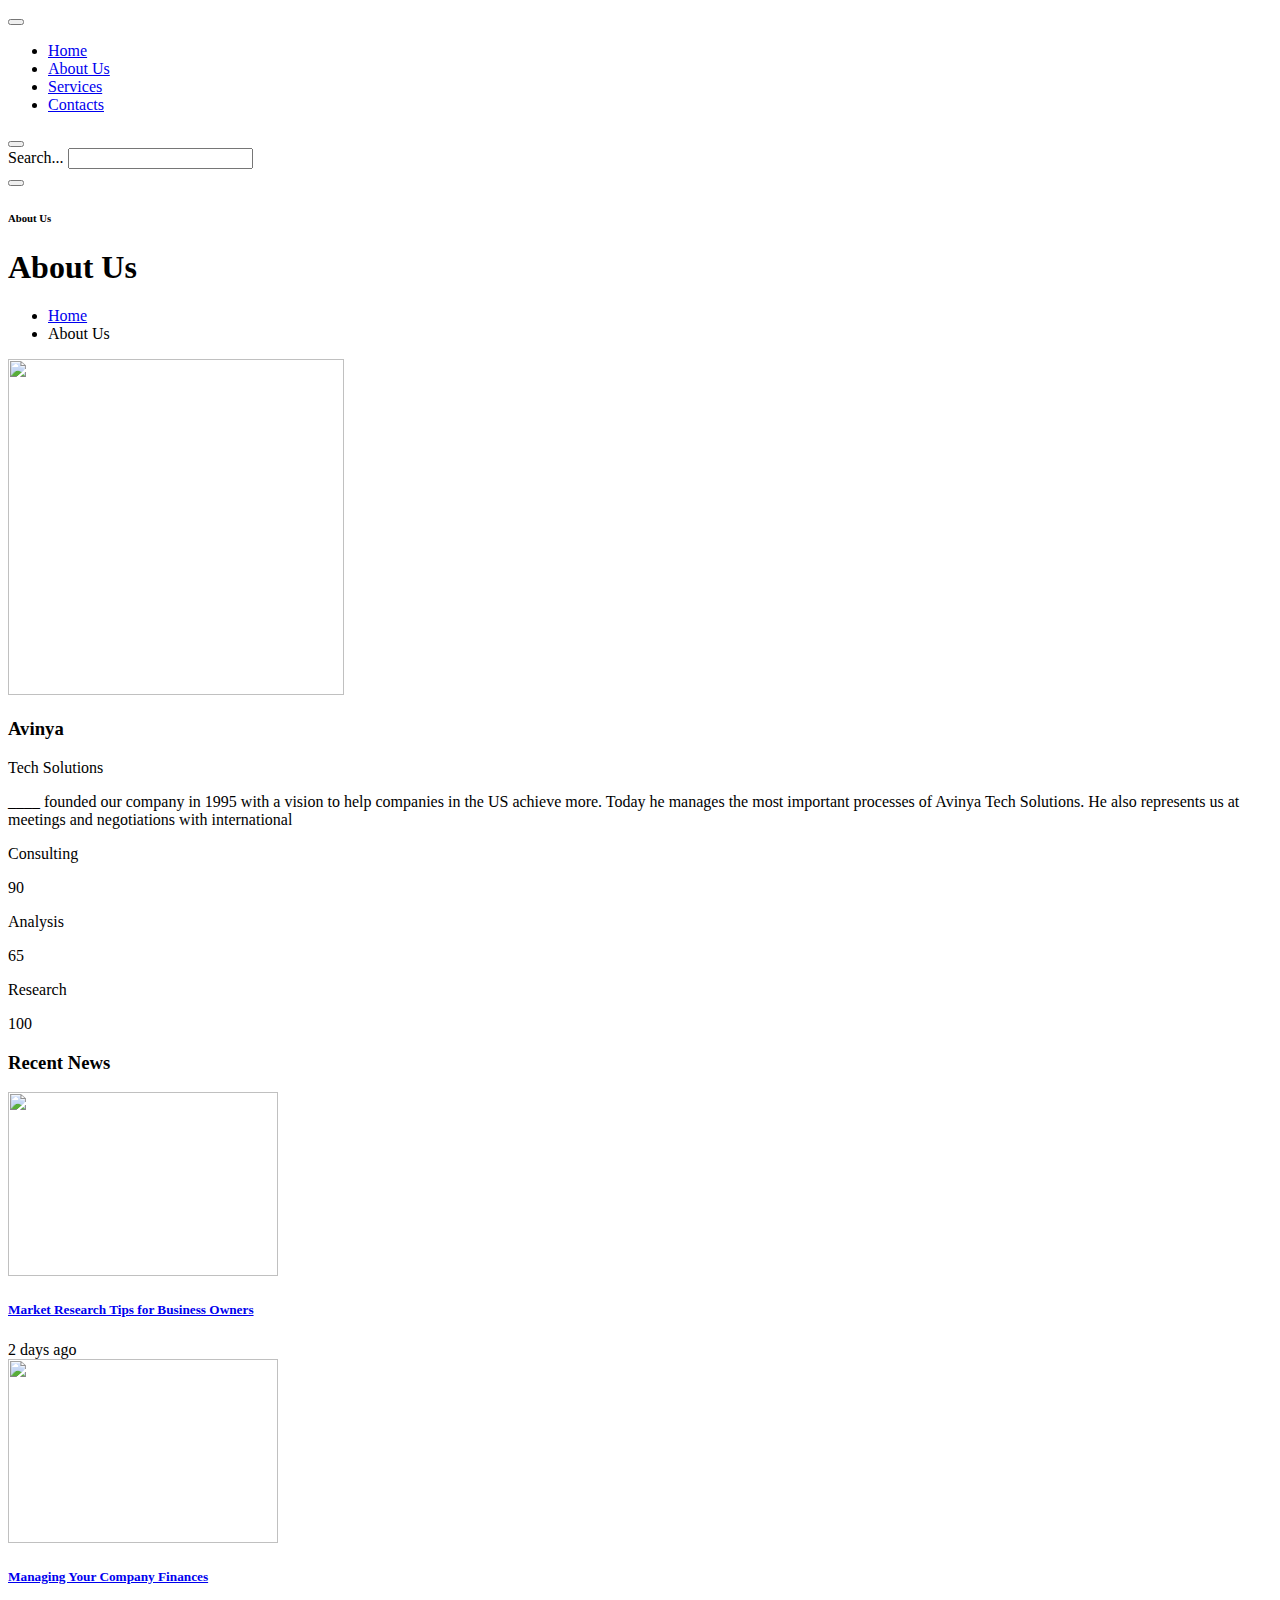
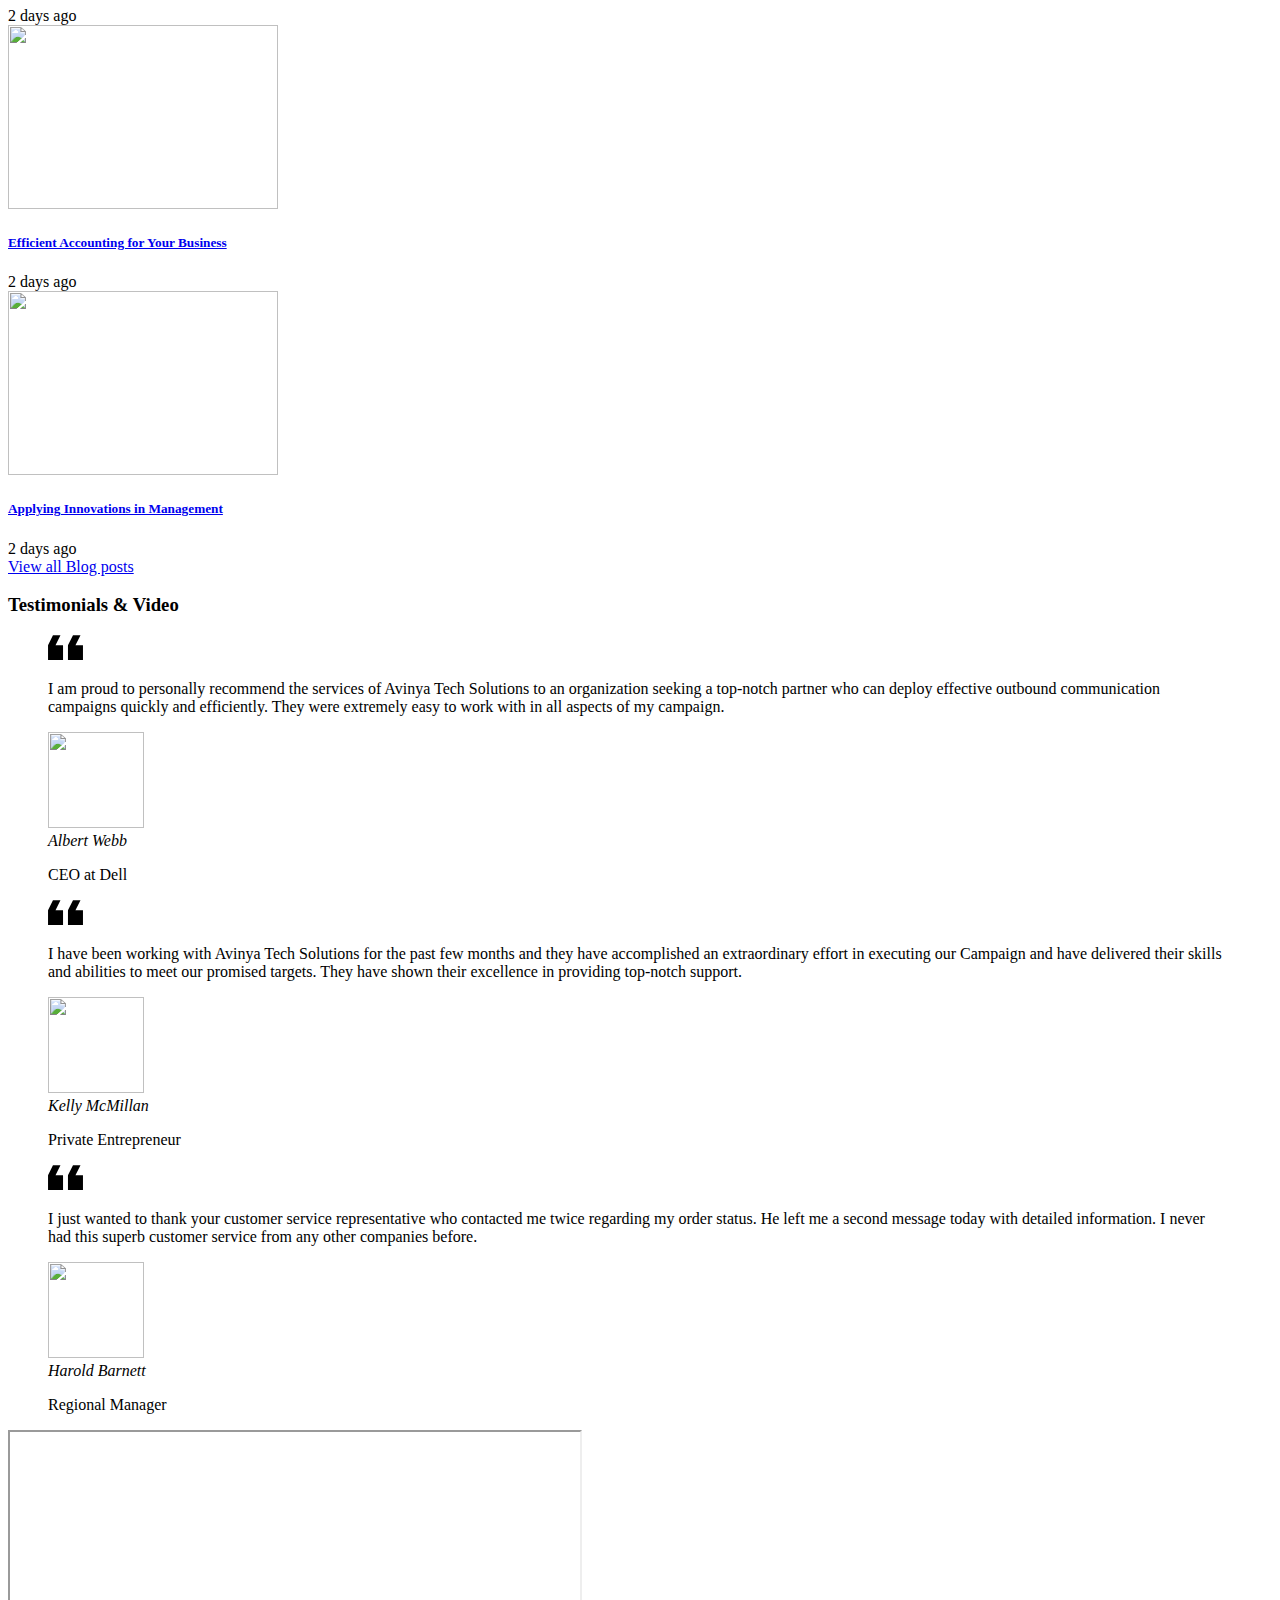
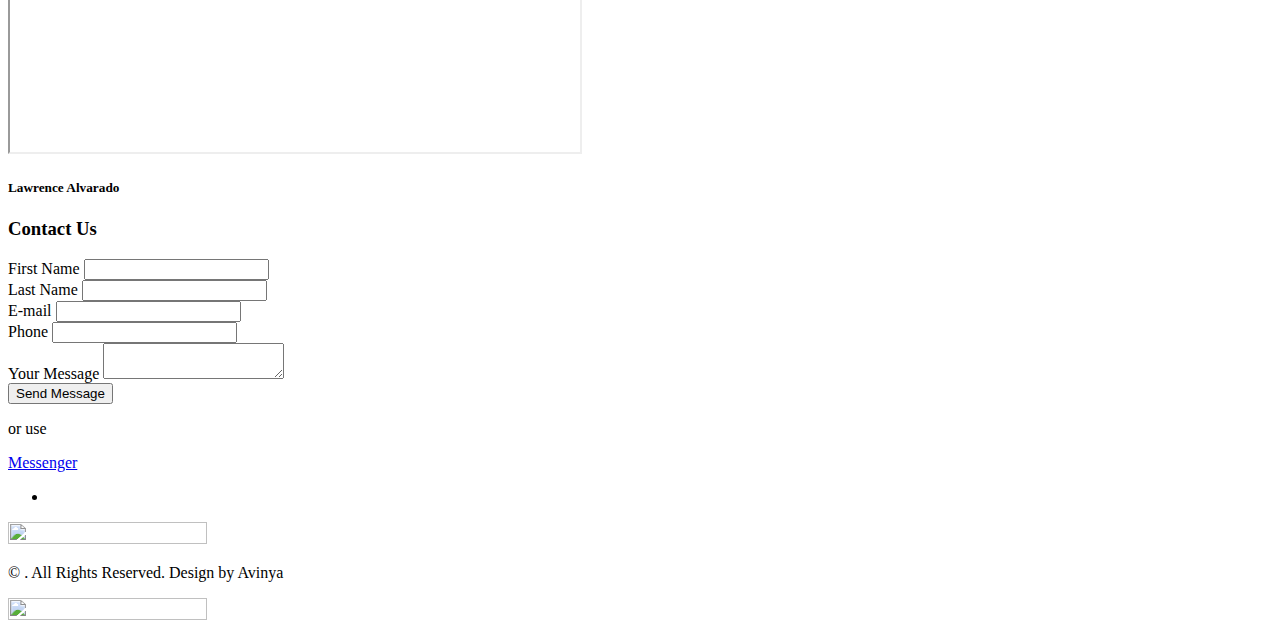
==== about-us.html @ 5384fe63 "Add files via upload" ====
<!DOCTYPE html>
<html class="wide wow-animation" lang="en">
  <head>
    <title>About Us</title>
    <meta name="format-detection" content="telephone=no">
    <meta name="viewport" content="width=device-width height=device-height initial-scale=1.0 maximum-scale=1.0 user-scalable=0">
    <meta http-equiv="X-UA-Compatible" content="IE=edge">
    <meta charset="utf-8">
    <link rel="icon" href="images/favicon.ico" type="image/x-icon">
    <!-- Stylesheets-->
    <link rel="stylesheet" type="text/css" href="//fonts.googleapis.com/css?family=Roboto+Mono:300,400,500,700">
    <link rel="stylesheet" href="css/bootstrap.css">
    <link rel="stylesheet" href="css/fonts.css">
    <link rel="stylesheet" href="css/style.css">
    <!--[if lt IE 10]>
    <div style="background: #212121; padding: 10px 0; box-shadow: 3px 3px 5px 0 rgba(0,0,0,.3); clear: both; text-align:center; position: relative; z-index:1;"><a href="http://windows.microsoft.com/en-US/internet-explorer/"><img src="images/ie8-panel/warning_bar_0000_us.jpg" border="0" height="42" width="820" alt="You are using an outdated browser. For a faster, safer browsing experience, upgrade for free today."></a></div>
    <script src="js/html5shiv.min.js"></script>
    <![endif]-->
  </head>
  <body>
    <div class="page">
     
      <header class="section page-header">
        <!-- RD Navbar-->
        <div class="rd-navbar-wrap">
          <nav class="rd-navbar rd-navbar-minimal" data-layout="rd-navbar-fixed" data-sm-layout="rd-navbar-fixed" data-md-layout="rd-navbar-fixed" data-md-device-layout="rd-navbar-fixed" data-lg-layout="rd-navbar-static" data-lg-device-layout="rd-navbar-fixed" data-xl-layout="rd-navbar-static" data-xl-device-layout="rd-navbar-static" data-xxl-layout="rd-navbar-static" data-xxl-device-layout="rd-navbar-static" data-lg-stick-up-offset="46px" data-xl-stick-up-offset="46px" data-xxl-stick-up-offset="46px" data-lg-stick-up="true" data-xl-stick-up="true" data-xxl-stick-up="true">
            <div class="rd-navbar-main-outer">
              <div class="rd-navbar-main">
                <!-- RD Navbar Panel-->
                <div class="rd-navbar-panel">
                  <!-- RD Navbar Toggle-->
                  <button class="rd-navbar-toggle" data-rd-navbar-toggle="#rd-navbar-nav-wrap-1"><span></span></button>
                  <!-- RD Navbar Brand--><a class="rd-navbar-brand" href="index.html"><img src="images/logo-default-398x45.png" alt="" width="150" height="01"/></a>
                </div>
                <div class="rd-navbar-main-element">
                  <div class="rd-navbar-nav-wrap" id="rd-navbar-nav-wrap-1">
                    <!-- RD Navbar Nav-->
                    <ul class="rd-navbar-nav">
                      <li class="rd-nav-item"><a class="rd-nav-link" href="index.html">Home</a>
                      </li>
                      <li class="rd-nav-item active"><a class="rd-nav-link" href="about-us.html">About Us</a>
                      </li>
                      <li class="rd-nav-item"><a class="rd-nav-link" href="services.html">Services</a>
                      </li>
                      <li class="rd-nav-item"><a class="rd-nav-link" href="contacts.html">Contacts</a>
                      </li>
                    </ul>
                  </div>
                  <!-- RD Navbar Search-->
                  <div class="rd-navbar-search" id="rd-navbar-search-1">
                    <button class="rd-navbar-search-toggle rd-navbar-fixed-element-2" data-rd-navbar-toggle="#rd-navbar-search-1"><span></span></button>
                    <form class="rd-search" action="#" data-search-live="rd-search-results-live-1" method="GET">
                      <div class="form-wrap">
                        <label class="form-label" for="rd-navbar-search-form-input-1">Search...</label>
                        <input class="form-input rd-navbar-search-form-input" id="rd-navbar-search-form-input-1" type="text" name="s" autocomplete="off">
                        <div class="rd-search-results-live" id="rd-search-results-live-1"></div>
                      </div>
                      <button class="rd-search-form-submit fa-search" type="submit"></button>
                    </form>
                  </div>
                </div>
              </div>
            </div>
          </nav>
        </div>
      </header>
      <!-- Breadcrumbs -->
      <section class="breadcrumbs-custom bg-image context-dark" style="background-image: url(images/breadcrumbs-image-1.jpg);">
        <div class="breadcrumbs-custom-inner">
          <div class="container breadcrumbs-custom-container">
            <div class="breadcrumbs-custom-main">
              <h6 class="breadcrumbs-custom-subtitle title-decorated">About Us</h6>
              <h1 class="breadcrumbs-custom-title">About Us</h1>
            </div>
            <ul class="breadcrumbs-custom-path">
              <li><a href="index.html">Home</a></li>
              <li class="active">About Us</li>
            </ul>
          </div>
        </div>
      </section>
      <section class="section section-md">
        <div class="container">
          <!-- Profile Modern-->
          <article class="profile-modern">
            <div class="profile-modern-figure"><img class="profile-modern-image" src="images/team-1-336x336.jpg" alt="" width="336" height="336"/><a class="profile-modern-button" href="#"><span class="icon mdi mdi-facebook-messenger"></span><span class="icon mdi mdi-facebook-messenger"></span></a>
            </div>
            <div class="profile-modern-main">
              <div class="profile-modern-header">
                <div class="profile-modern-header-item">
                  <h3>Avinya</h3>
                  <p>Tech Solutions</p>
                </div>
                <div class="profile-modern-item">
                  <div class="group group-xs group-middle"><a class="icon icon-sm icon-creative mdi mdi-facebook" href="#"></a><a class="icon icon-sm icon-creative mdi mdi-twitter" href="#"></a><a class="icon icon-sm icon-creative mdi mdi-instagram" href="#"></a><a class="icon icon-sm icon-creative mdi mdi-google" href="#"></a><a class="icon icon-sm icon-creative mdi mdi-linkedin" href="#"></a></div>
                </div>
              </div>
              <div class="row row-30">
                <div class="col-lg-6">
                  <p>____ founded our company in 1995 with a vision to help companies in the US achieve more. Today he manages the most important processes of Avinya Tech Solutions. He also represents us at meetings and negotiations with international</p>
                </div>
                <div class="col-lg-6">
                        <!-- Linear progress bar-->
                        <article class="progress-linear">
                          <div class="progress-header">
                            <p>Consulting</p><span class="progress-value">90</span>
                          </div>
                          <div class="progress-bar-linear-wrap">
                            <div class="progress-bar-linear"></div>
                          </div>
                        </article>
                        <!-- Linear progress bar-->
                        <article class="progress-linear">
                          <div class="progress-header">
                            <p>Analysis</p><span class="progress-value">65</span>
                          </div>
                          <div class="progress-bar-linear-wrap">
                            <div class="progress-bar-linear"></div>
                          </div>
                        </article>
                        <!-- Linear progress bar-->
                        <article class="progress-linear">
                          <div class="progress-header">
                            <p>Research</p><span class="progress-value">100</span>
                          </div>
                          <div class="progress-bar-linear-wrap">
                            <div class="progress-bar-linear"></div>
                          </div>
                        </article>
                </div>
              </div>
            </div>
          </article>
        </div>
      </section>
      
      <!-- Blog Posts-->
      <section class="section section-lg text-center">
        <div class="container">
          <h3>Recent News</h3>
          <div class="row row-30">
            <div class="col-sm-6 col-md-4 col-lg-3 wow-outer">
              <!-- Post Tiny-->
              <article class="post-tiny wow fadeSlideInDown"><a class="post-tiny-media" href="#"><img src="images/blog-layouts-1-270x184.jpg" alt="" width="270" height="184"/></a>
                <h5 class="post-tiny-title"><a href="#">Market Research Tips for Business Owners</a></h5>
                <time class="post-tiny-time" datetime="2017">2 days ago</time>
              </article>
            </div>
            <div class="col-sm-6 col-md-4 col-lg-3 wow-outer">
              <!-- Post Tiny-->
              <article class="post-tiny wow fadeSlideInDown" data-wow-delay=".05s"><a class="post-tiny-media" href="#"><img src="images/blog-layouts-2-270x184.jpg" alt="" width="270" height="184"/></a>
                <h5 class="post-tiny-title"><a href="#">Managing Your Company Finances</a></h5>
                <time class="post-tiny-time" datetime="2017">2 days ago</time>
              </article>
            </div>
            <div class="col-sm-6 col-md-4 col-lg-3 wow-outer">
              <!-- Post Tiny-->
              <article class="post-tiny wow fadeSlideInDown" data-wow-delay=".1s"><a class="post-tiny-media" href="#"><img src="images/blog-layouts-3-270x184.jpg" alt="" width="270" height="184"/></a>
                <h5 class="post-tiny-title"><a href="#">Efficient Accounting for Your Business</a></h5>
                <time class="post-tiny-time" datetime="2017">2 days ago</time>
              </article>
            </div>
            <div class="col-sm-6 col-md-4 col-lg-3 wow-outer">
              <!-- Post Tiny-->
              <article class="post-tiny wow fadeSlideInDown" data-wow-delay=".15s"><a class="post-tiny-media" href="#"><img src="images/blog-layouts-4-270x184.jpg" alt="" width="270" height="184"/></a>
                <h5 class="post-tiny-title"><a href="#">Applying Innovations in Management</a></h5>
                <time class="post-tiny-time" datetime="2017">2 days ago</time>
              </article>
            </div>
          </div><a class="button button-primary-outline button-winona" href="#">View all Blog posts</a>
        </div>
      </section>
      <section class="section section-lg bg-gray-100">
        <div class="container">
          <h3 class="wow-outer text-center"><span class="wow slideInUp">Testimonials & Video</span></h3>
          <div class="row row-50 justify-content-center justify-content-lg-between">
            <div class="col-md-10 col-lg-5 wow-outer">
              <div class="owl-carousel wow slideInLeft" data-items="1" data-dots="true" data-nav="false" data-loop="true" data-margin="30" data-stage-padding="0" data-mouse-drag="false">
                <blockquote class="quote-modern">
                  <svg class="quote-modern-mark" x="0px" y="0px" width="35px" height="25px" viewbox="0 0 35 25">
                    <path d="M27.461,10.206h7.5v15h-15v-15L25,0.127h7.5L27.461,10.206z M7.539,10.206h7.5v15h-15v-15L4.961,0.127h7.5                L7.539,10.206z"></path>
                  </svg>
                  <div class="quote-modern-text">
                    <p>I am proud to personally recommend the services of Avinya Tech Solutions to an organization seeking a top-notch partner who can deploy effective outbound communication campaigns quickly and efficiently. They were extremely easy to work with in all aspects of my campaign.</p>
                  </div>
                  <div class="quote-modern-meta">
                    <div class="quote-modern-avatar"><img src="images/testimonials-person-3-96x96.jpg" alt="" width="96" height="96"/>
                    </div>
                    <div class="quote-modern-info">
                      <cite class="quote-modern-cite">Albert Webb</cite>
                      <p class="quote-modern-caption">CEO at Dell</p>
                    </div>
                  </div>
                </blockquote>
                <blockquote class="quote-modern">
                  <svg class="quote-modern-mark" x="0px" y="0px" width="35px" height="25px" viewbox="0 0 35 25">
                    <path d="M27.461,10.206h7.5v15h-15v-15L25,0.127h7.5L27.461,10.206z M7.539,10.206h7.5v15h-15v-15L4.961,0.127h7.5                L7.539,10.206z"></path>
                  </svg>
                  <div class="quote-modern-text">
                    <p>I have been working with Avinya Tech Solutions for the past few months and they have accomplished an extraordinary effort in executing our Campaign and have delivered their skills and abilities to meet our promised targets. They have shown their excellence in providing top-notch support.</p>
                  </div>
                  <div class="quote-modern-meta">
                    <div class="quote-modern-avatar"><img src="images/testimonials-person-1-96x96.jpg" alt="" width="96" height="96"/>
                    </div>
                    <div class="quote-modern-info">
                      <cite class="quote-modern-cite">Kelly McMillan</cite>
                      <p class="quote-modern-caption">Private Entrepreneur</p>
                    </div>
                  </div>
                </blockquote>
                <blockquote class="quote-modern">
                  <svg class="quote-modern-mark" x="0px" y="0px" width="35px" height="25px" viewbox="0 0 35 25">
                    <path d="M27.461,10.206h7.5v15h-15v-15L25,0.127h7.5L27.461,10.206z M7.539,10.206h7.5v15h-15v-15L4.961,0.127h7.5                L7.539,10.206z"></path>
                  </svg>
                  <div class="quote-modern-text">
                    <p>I just wanted to thank your customer service representative who contacted me twice regarding my order status. He left me a second message today with detailed information. I never had this superb customer service from any other companies before.</p>
                  </div>
                  <div class="quote-modern-meta">
                    <div class="quote-modern-avatar"><img src="images/testimonials-person-2-96x96.jpg" alt="" width="96" height="96"/>
                    </div>
                    <div class="quote-modern-info">
                      <cite class="quote-modern-cite">Harold Barnett</cite>
                      <p class="quote-modern-caption">Regional Manager</p>
                    </div>
                  </div>
                </blockquote>
              </div>
            </div>
            <div class="col-md-10 col-lg-6 wow-outer">
              <div class="thumbnail-video-1 bg-gray-700 wow slideInLeft">
                <div class="embed-responsive embed-responsive-16by9">
                  <iframe width="570" height="320" src="//www.youtube.com/embed/QZzbm-FrkGk" allowfullscreen=""></iframe>
                </div>
                <div class="thumbnail-video__overlay video-overlay" style="background-image: url(images/video-preview-1-570x320.jpg)">
                  <div class="button-video"></div>
                  <h5>Lawrence Alvarado</h5>
                </div>
              </div>
            </div>
          </div>
        </div>
      </section>
      <!-- Map & contacts-->
      <section class="section bg-gray-100">
        <div class="range justify-content-xl-between">
          <div class="cell-xl-6 align-self-center container">
            <div class="row">
              <div class="col-lg-9 cell-inner">
                <div class="section-lg">
                  <h3 class="wow-outer"><span class="wow slideInDown">Contact Us</span></h3>
                  <!-- RD Mailform-->
                  <form class="rd-form rd-mailform" data-form-output="form-output-global" data-form-type="contact" method="post" action="bat/rd-mailform.php">
                    <div class="row row-10">
                      <div class="col-md-6 wow-outer">
                        <div class="form-wrap wow fadeSlideInUp">
                          <label class="form-label-outside" for="contact-first-name">First Name</label>
                          <input class="form-input" id="contact-first-name" type="text" name="name" data-constraints="@Required">
                        </div>
                      </div>
                      <div class="col-md-6 wow-outer">
                        <div class="form-wrap wow fadeSlideInUp">
                          <label class="form-label-outside" for="contact-last-name">Last Name</label>
                          <input class="form-input" id="contact-last-name" type="text" name="name" data-constraints="@Required">
                        </div>
                      </div>
                      <div class="col-md-6 wow-outer">
                        <div class="form-wrap wow fadeSlideInUp">
                          <label class="form-label-outside" for="contact-email">E-mail</label>
                          <input class="form-input" id="contact-email" type="email" name="email" data-constraints="@Email @Required">
                        </div>
                      </div>
                      <div class="col-md-6 wow-outer">
                        <div class="form-wrap wow fadeSlideInUp">
                          <label class="form-label-outside" for="contact-phone">Phone</label>
                          <input class="form-input" id="contact-phone" type="text" name="phone" data-constraints="@PhoneNumber">
                        </div>
                      </div>
                      <div class="col-12 wow-outer">
                        <div class="form-wrap wow fadeSlideInUp">
                          <label class="form-label-outside" for="contact-message">Your Message</label>
                          <textarea class="form-input" id="contact-message" name="message" data-constraints="@Required"></textarea>
                        </div>
                      </div>
                    </div>
                    <div class="group group-middle">
                      <div class="wow-outer"> 
                        <button class="button button-primary button-winona wow slideInRight" type="submit">Send Message</button>
                      </div>
                      <p>or use</p>
                      <div class="wow-outer"><a class="button button-primary-outline button-icon button-icon-left button-winona wow slideInLeft" href="#"><span class="icon text-primary mdi mdi-facebook-messenger"></span>Messenger</a></div>
                    </div>
                  </form>
                </div>
              </div>
            </div>
          </div>
          <div class="cell-xl-5 height-fill wow fadeIn">
            <div class="google-map-container google-map-align" data-center="9870 St Vincent Place, Glasgow, DC 45 Fr 45." data-zoom="5" data-icon="images/gmap_marker.png" data-icon-active="images/gmap_marker_active.png" data-styles="[{&quot;featureType&quot;:&quot;water&quot;,&quot;elementType&quot;:&quot;geometry&quot;,&quot;stylers&quot;:[{&quot;color&quot;:&quot;#e9e9e9&quot;},{&quot;lightness&quot;:17}]},{&quot;featureType&quot;:&quot;landscape&quot;,&quot;elementType&quot;:&quot;geometry&quot;,&quot;stylers&quot;:[{&quot;color&quot;:&quot;#f5f5f5&quot;},{&quot;lightness&quot;:20}]},{&quot;featureType&quot;:&quot;road.highway&quot;,&quot;elementType&quot;:&quot;geometry.fill&quot;,&quot;stylers&quot;:[{&quot;color&quot;:&quot;#ffffff&quot;},{&quot;lightness&quot;:17}]},{&quot;featureType&quot;:&quot;road.highway&quot;,&quot;elementType&quot;:&quot;geometry.stroke&quot;,&quot;stylers&quot;:[{&quot;color&quot;:&quot;#ffffff&quot;},{&quot;lightness&quot;:29},{&quot;weight&quot;:0.2}]},{&quot;featureType&quot;:&quot;road.arterial&quot;,&quot;elementType&quot;:&quot;geometry&quot;,&quot;stylers&quot;:[{&quot;color&quot;:&quot;#ffffff&quot;},{&quot;lightness&quot;:18}]},{&quot;featureType&quot;:&quot;road.local&quot;,&quot;elementType&quot;:&quot;geometry&quot;,&quot;stylers&quot;:[{&quot;color&quot;:&quot;#ffffff&quot;},{&quot;lightness&quot;:16}]},{&quot;featureType&quot;:&quot;poi&quot;,&quot;elementType&quot;:&quot;geometry&quot;,&quot;stylers&quot;:[{&quot;color&quot;:&quot;#f5f5f5&quot;},{&quot;lightness&quot;:21}]},{&quot;featureType&quot;:&quot;poi.park&quot;,&quot;elementType&quot;:&quot;geometry&quot;,&quot;stylers&quot;:[{&quot;color&quot;:&quot;#dedede&quot;},{&quot;lightness&quot;:21}]},{&quot;elementType&quot;:&quot;labels.text.stroke&quot;,&quot;stylers&quot;:[{&quot;visibility&quot;:&quot;on&quot;},{&quot;color&quot;:&quot;#ffffff&quot;},{&quot;lightness&quot;:16}]},{&quot;elementType&quot;:&quot;labels.text.fill&quot;,&quot;stylers&quot;:[{&quot;saturation&quot;:36},{&quot;color&quot;:&quot;#333333&quot;},{&quot;lightness&quot;:40}]},{&quot;elementType&quot;:&quot;labels.icon&quot;,&quot;stylers&quot;:[{&quot;visibility&quot;:&quot;off&quot;}]},{&quot;featureType&quot;:&quot;transit&quot;,&quot;elementType&quot;:&quot;geometry&quot;,&quot;stylers&quot;:[{&quot;color&quot;:&quot;#f2f2f2&quot;},{&quot;lightness&quot;:19}]},{&quot;featureType&quot;:&quot;administrative&quot;,&quot;elementType&quot;:&quot;geometry.fill&quot;,&quot;stylers&quot;:[{&quot;color&quot;:&quot;#fefefe&quot;},{&quot;lightness&quot;:20}]},{&quot;featureType&quot;:&quot;administrative&quot;,&quot;elementType&quot;:&quot;geometry.stroke&quot;,&quot;stylers&quot;:[{&quot;color&quot;:&quot;#fefefe&quot;},{&quot;lightness&quot;:17},{&quot;weight&quot;:1.2}]}]">
              <div class="google-map"></div>
              <ul class="google-map-markers">
                <li data-location="9870 St Vincent Place, Glasgow, DC 45 Fr 45." data-description="9870 St Vincent Place, Glasgow"></li>
              </ul>
            </div>
          </div>
        </div>
      </section>
      
      <footer class="section footer-minimal bg-primary-darken">
        <div class="container"> 
          <div class="footer-minimal-inner"><a class="brand" href="index.html"><img src="images/avinya_logo_thin1.jpeg" alt="" width="199" height="22"/></a>
            <!-- Rights-->
            <p class="rights"><span>&copy;&nbsp;</span><span class="copyright-year"></span>. All Rights Reserved. Design by Avinya</p>
          </div>
        </div>
      </footer>
    </div>
    <div class="preloader"> 
      <div class="preloader-logo"><img src="images/logo-default-398x45.png" alt="" width="199" height="22"/>
      </div>
      <div class="preloader-body">
        <div id="loadingProgressG">
          <div class="loadingProgressG" id="loadingProgressG_1"></div>
        </div>
      </div>
    </div>
    <!-- Global Mailform Output-->
    <div class="snackbars" id="form-output-global"></div>
    <!-- Javascript-->
    <script src="js/core.min.js"></script>
    <script src="js/script.js"></script>
  </body>
</html>
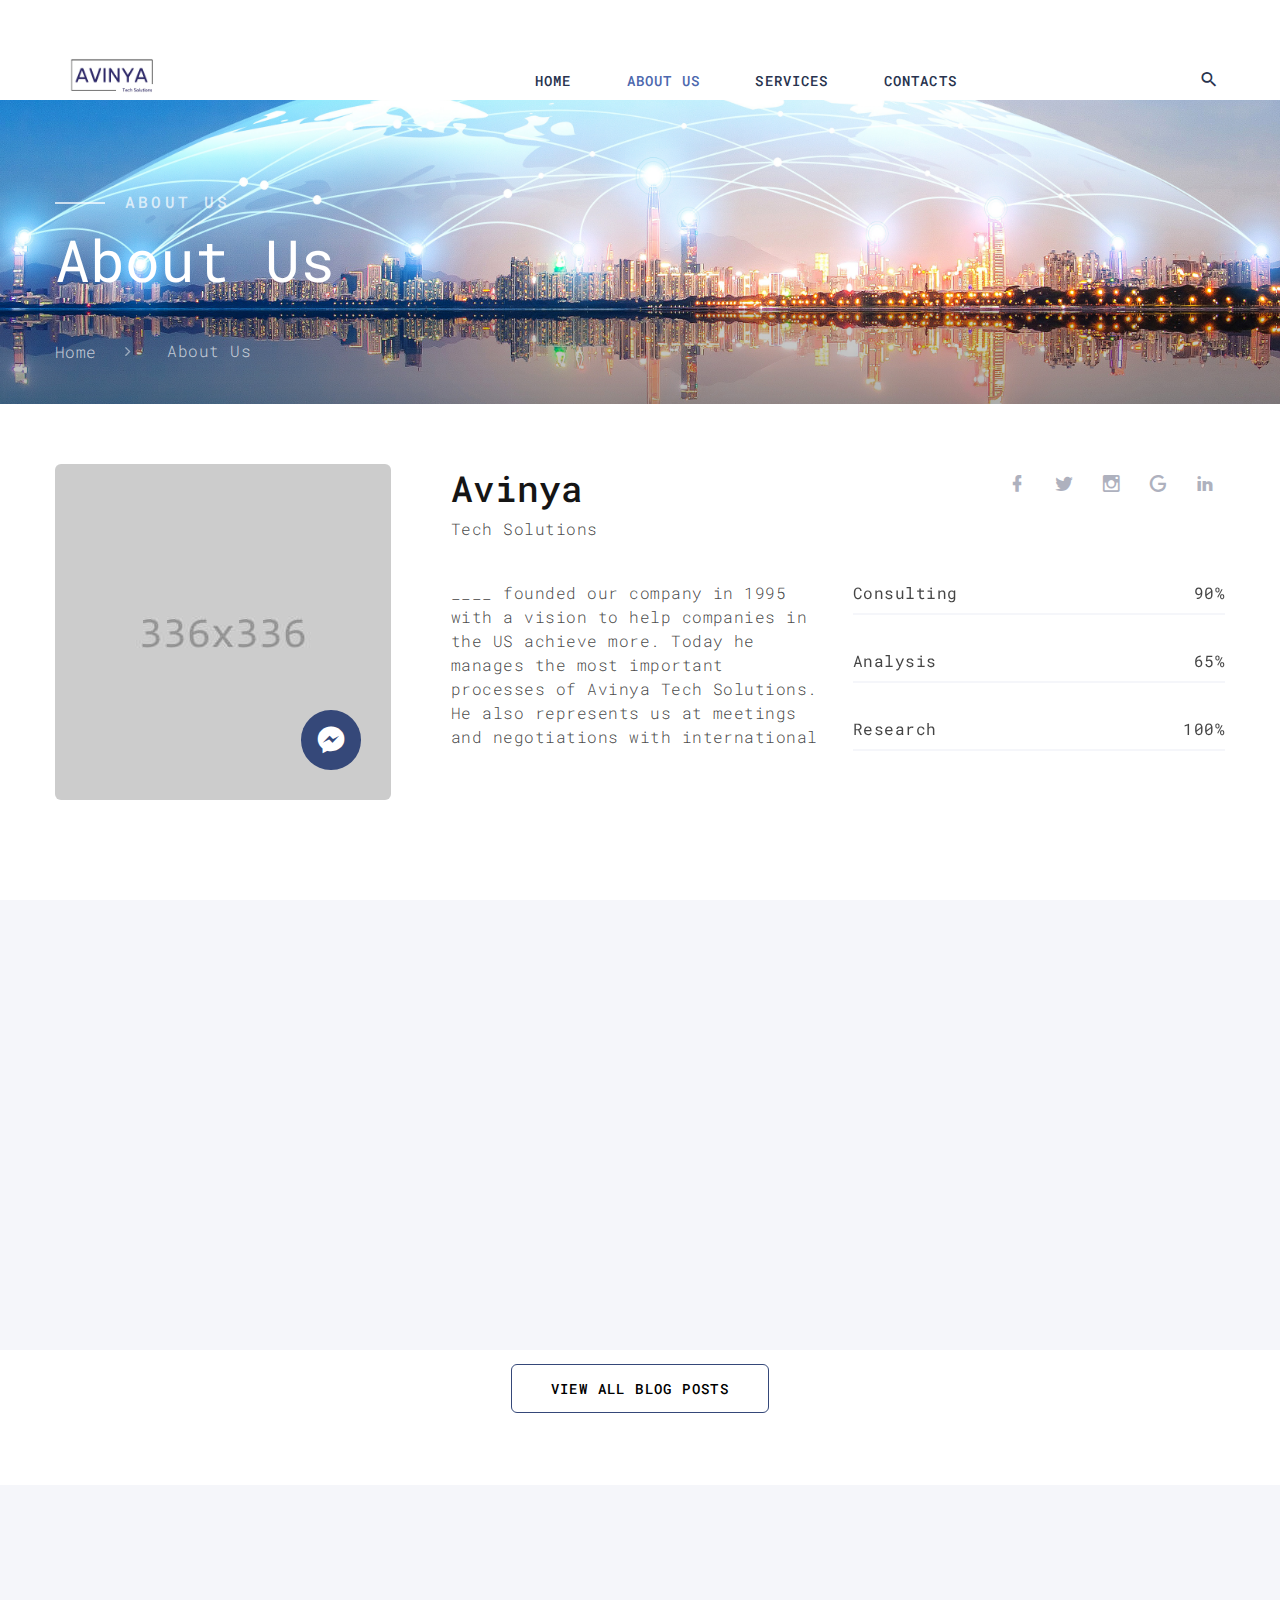
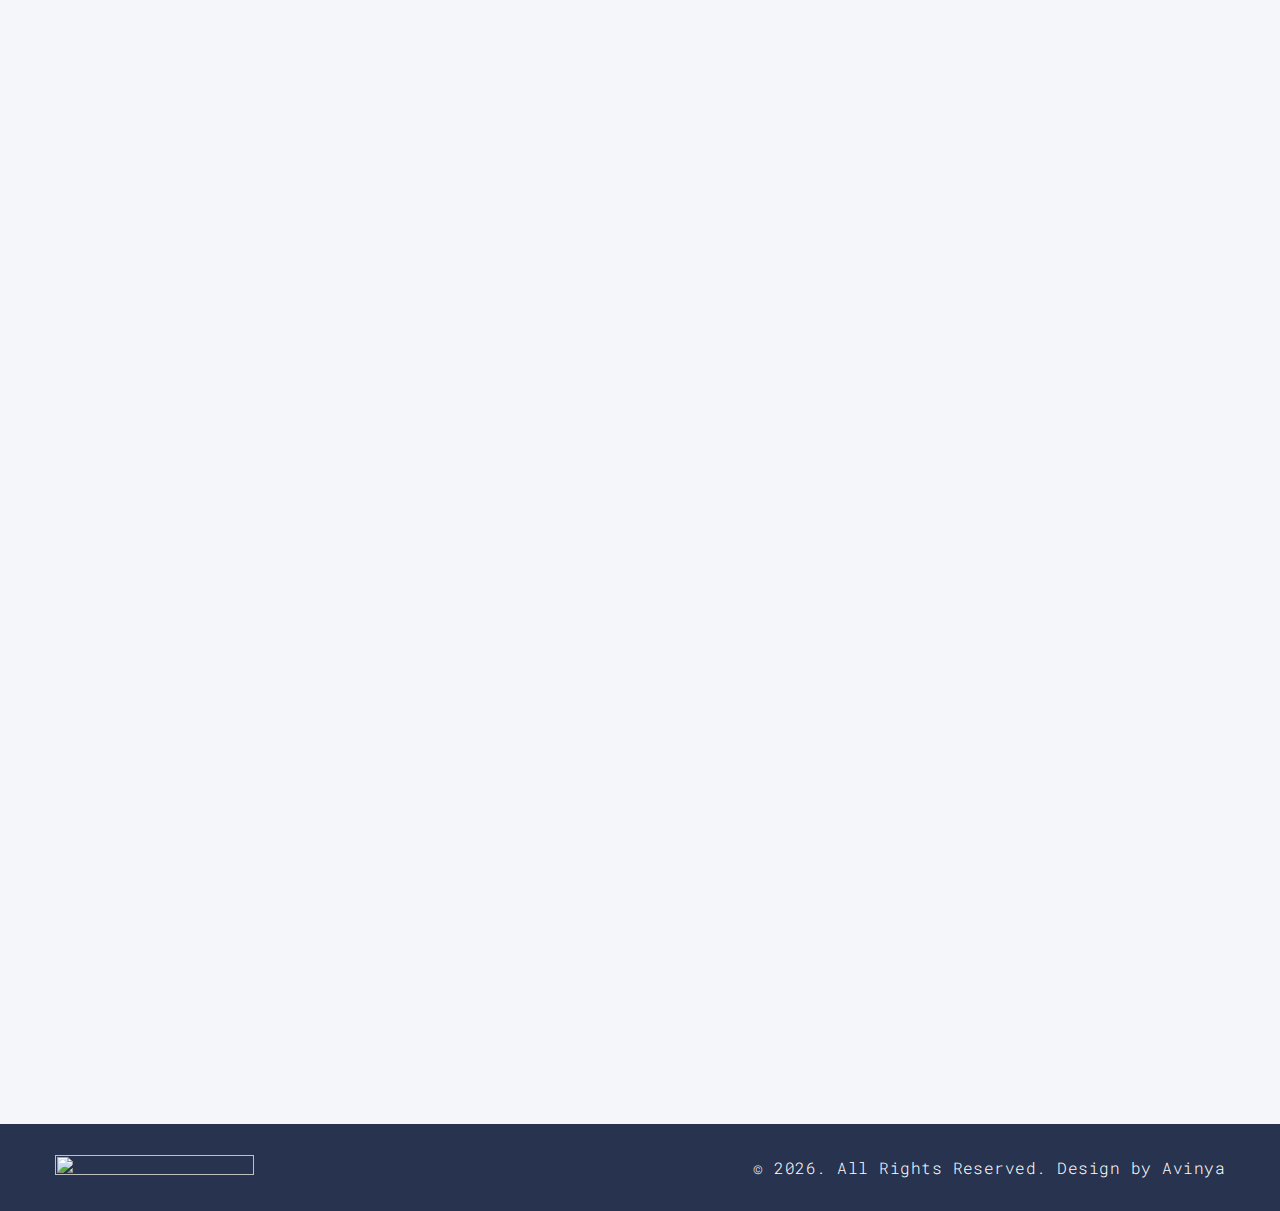
==== commit 90462c84: "Update about-us.html" ====
--- a/about-us.html
+++ b/about-us.html
@@ -286,8 +286,9 @@
                       <div class="wow-outer"> 
                         <button class="button button-primary button-winona wow slideInRight" type="submit">Send Message</button>
                       </div>
-                      <p>or use</p>
+                  <!--    <p>or use</p>
                       <div class="wow-outer"><a class="button button-primary-outline button-icon button-icon-left button-winona wow slideInLeft" href="#"><span class="icon text-primary mdi mdi-facebook-messenger"></span>Messenger</a></div>
+                      -->
                     </div>
                   </form>
                 </div>
@@ -329,4 +330,4 @@
     <script src="js/core.min.js"></script>
     <script src="js/script.js"></script>
   </body>
-</html>+</html>
--- a/css/fonts.css
+++ b/css/fonts.css
@@ -0,0 +1,13875 @@
+/*
+*
+* Fonts
+*/+/*
+*
+* Font Awesome Icons 4.7.0
+* --------------------------------------------------
+*/+@font-face {+	font-family: 'FontAwesome';+	src: url("../fonts/fontawesome-webfont.eot?v=4.7.0");+	src: url("../fonts/fontawesome-webfont.eot?#iefix&v=4.7.0") format("embedded-opentype"), url("../fonts/fontawesome-webfont.woff2?v=4.7.0") format("woff2"), url("../fonts/fontawesome-webfont.woff?v=4.7.0") format("woff"), url("../fonts/fontawesome-webfont.ttf?v=4.7.0") format("truetype"), url("../fonts/fontawesome-webfont.svg?v=4.7.0#fontawesomeregular") format("svg");+	font-weight: normal;+	font-style: normal;+}++.fa {+	display: inline-block;+	font-family: 'FontAwesome';+	font-size: inherit;+	text-rendering: auto;+	-webkit-font-smoothing: antialiased;+	-moz-osx-font-smoothing: grayscale;+}++[class*='fa-']:before {+	font-weight: 400;+	font-family: 'FontAwesome';+}++/* makes the font 33% larger relative to the icon container */+.fa-lg {+	font-size: 1.33333333em;+	line-height: 0.75em;+	vertical-align: -15%;+}++.fa-2x {+	font-size: 2em;+}++.fa-3x {+	font-size: 3em;+}++.fa-4x {+	font-size: 4em;+}++.fa-5x {+	font-size: 5em;+}++.fa-fw {+	width: 1.28571429em;+	text-align: center;+}++.fa-ul {+	padding-left: 0;+	margin-left: 2.14285714em;+	list-style-type: none;+}++.fa-ul > li {+	position: relative;+}++.fa-li {+	position: absolute;+	left: -2.14285714em;+	width: 2.14285714em;+	top: 0.14285714em;+	text-align: center;+}++.fa-li.fa-lg {+	left: -1.85714286em;+}++.fa-border {+	padding: .2em .25em .15em;+	border: solid 0.08em #eeeeee;+	border-radius: .1em;+}++.fa-pull-left {+	float: left;+}++.fa-pull-right {+	float: right;+}++.fa.fa-pull-left {+	margin-right: .3em;+}++.fa.fa-pull-right {+	margin-left: .3em;+}++/* Deprecated as of 4.4.0 */+.pull-right {+	float: right;+}++.pull-left {+	float: left;+}++.fa.pull-left {+	margin-right: .3em;+}++.fa.pull-right {+	margin-left: .3em;+}++.fa-spin {+	-webkit-animation: fa-spin 2s infinite linear;+	animation: fa-spin 2s infinite linear;+}++.fa-pulse {+	-webkit-animation: fa-spin 1s infinite steps(8);+	animation: fa-spin 1s infinite steps(8);+}++@-webkit-keyframes fa-spin {+	0% {+		-webkit-transform: rotate(0deg);+		transform: rotate(0deg);+	}+	100% {+		-webkit-transform: rotate(359deg);+		transform: rotate(359deg);+	}+}++@keyframes fa-spin {+	0% {+		-webkit-transform: rotate(0deg);+		transform: rotate(0deg);+	}+	100% {+		-webkit-transform: rotate(359deg);+		transform: rotate(359deg);+	}+}++.fa-rotate-90 {+	-ms-filter: "progid:DXImageTransform.Microsoft.BasicImage(rotation=1)";+	-webkit-transform: rotate(90deg);+	-ms-transform: rotate(90deg);+	transform: rotate(90deg);+}++.fa-rotate-180 {+	-ms-filter: "progid:DXImageTransform.Microsoft.BasicImage(rotation=2)";+	-webkit-transform: rotate(180deg);+	-ms-transform: rotate(180deg);+	transform: rotate(180deg);+}++.fa-rotate-270 {+	-ms-filter: "progid:DXImageTransform.Microsoft.BasicImage(rotation=3)";+	-webkit-transform: rotate(270deg);+	-ms-transform: rotate(270deg);+	transform: rotate(270deg);+}++.fa-flip-horizontal {+	-ms-filter: "progid:DXImageTransform.Microsoft.BasicImage(rotation=0, mirror=1)";+	-webkit-transform: scale(-1, 1);+	-ms-transform: scale(-1, 1);+	transform: scale(-1, 1);+}++.fa-flip-vertical {+	-ms-filter: "progid:DXImageTransform.Microsoft.BasicImage(rotation=2, mirror=1)";+	-webkit-transform: scale(1, -1);+	-ms-transform: scale(1, -1);+	transform: scale(1, -1);+}++:root .fa-rotate-90,+:root .fa-rotate-180,+:root .fa-rotate-270,+:root .fa-flip-horizontal,+:root .fa-flip-vertical {+	filter: none;+}++.fa-stack {+	position: relative;+	display: inline-block;+	width: 2em;+	height: 2em;+	line-height: 2em;+	vertical-align: middle;+}++.fa-stack-1x,+.fa-stack-2x {+	position: absolute;+	left: 0;+	width: 100%;+	text-align: center;+}++.fa-stack-1x {+	line-height: inherit;+}++.fa-stack-2x {+	font-size: 2em;+}++.fa-inverse {+	color: #ffffff;+}++/* Font Awesome uses the Unicode Private Use Area (PUA) to ensure screen
+   readers do not read off random characters that represent icons */+.fa-glass:before {+	content: "\f000";+}++.fa-music:before {+	content: "\f001";+}++.fa-search:before {+	content: "\f002";+}++.fa-envelope-o:before {+	content: "\f003";+}++.fa-heart:before {+	content: "\f004";+}++.fa-star:before {+	content: "\f005";+}++.fa-star-o:before {+	content: "\f006";+}++.fa-user:before {+	content: "\f007";+}++.fa-film:before {+	content: "\f008";+}++.fa-th-large:before {+	content: "\f009";+}++.fa-th:before {+	content: "\f00a";+}++.fa-th-list:before {+	content: "\f00b";+}++.fa-check:before {+	content: "\f00c";+}++.fa-remove:before,+.fa-close:before,+.fa-times:before {+	content: "\f00d";+}++.fa-search-plus:before {+	content: "\f00e";+}++.fa-search-minus:before {+	content: "\f010";+}++.fa-power-off:before {+	content: "\f011";+}++.fa-signal:before {+	content: "\f012";+}++.fa-gear:before,+.fa-cog:before {+	content: "\f013";+}++.fa-trash-o:before {+	content: "\f014";+}++.fa-home:before {+	content: "\f015";+}++.fa-file-o:before {+	content: "\f016";+}++.fa-clock-o:before {+	content: "\f017";+}++.fa-road:before {+	content: "\f018";+}++.fa-download:before {+	content: "\f019";+}++.fa-arrow-circle-o-down:before {+	content: "\f01a";+}++.fa-arrow-circle-o-up:before {+	content: "\f01b";+}++.fa-inbox:before {+	content: "\f01c";+}++.fa-play-circle-o:before {+	content: "\f01d";+}++.fa-rotate-right:before,+.fa-repeat:before {+	content: "\f01e";+}++.fa-refresh:before {+	content: "\f021";+}++.fa-list-alt:before {+	content: "\f022";+}++.fa-lock:before {+	content: "\f023";+}++.fa-flag:before {+	content: "\f024";+}++.fa-headphones:before {+	content: "\f025";+}++.fa-volume-off:before {+	content: "\f026";+}++.fa-volume-down:before {+	content: "\f027";+}++.fa-volume-up:before {+	content: "\f028";+}++.fa-qrcode:before {+	content: "\f029";+}++.fa-barcode:before {+	content: "\f02a";+}++.fa-tag:before {+	content: "\f02b";+}++.fa-tags:before {+	content: "\f02c";+}++.fa-book:before {+	content: "\f02d";+}++.fa-bookmark:before {+	content: "\f02e";+}++.fa-print:before {+	content: "\f02f";+}++.fa-camera:before {+	content: "\f030";+}++.fa-font:before {+	content: "\f031";+}++.fa-bold:before {+	content: "\f032";+}++.fa-italic:before {+	content: "\f033";+}++.fa-text-height:before {+	content: "\f034";+}++.fa-text-width:before {+	content: "\f035";+}++.fa-align-left:before {+	content: "\f036";+}++.fa-align-center:before {+	content: "\f037";+}++.fa-align-right:before {+	content: "\f038";+}++.fa-align-justify:before {+	content: "\f039";+}++.fa-list:before {+	content: "\f03a";+}++.fa-dedent:before,+.fa-outdent:before {+	content: "\f03b";+}++.fa-indent:before {+	content: "\f03c";+}++.fa-video-camera:before {+	content: "\f03d";+}++.fa-photo:before,+.fa-image:before,+.fa-picture-o:before {+	content: "\f03e";+}++.fa-pencil:before {+	content: "\f040";+}++.fa-map-marker:before {+	content: "\f041";+}++.fa-adjust:before {+	content: "\f042";+}++.fa-tint:before {+	content: "\f043";+}++.fa-edit:before,+.fa-pencil-square-o:before {+	content: "\f044";+}++.fa-share-square-o:before {+	content: "\f045";+}++.fa-check-square-o:before {+	content: "\f046";+}++.fa-arrows:before {+	content: "\f047";+}++.fa-step-backward:before {+	content: "\f048";+}++.fa-fast-backward:before {+	content: "\f049";+}++.fa-backward:before {+	content: "\f04a";+}++.fa-play:before {+	content: "\f04b";+}++.fa-pause:before {+	content: "\f04c";+}++.fa-stop:before {+	content: "\f04d";+}++.fa-forward:before {+	content: "\f04e";+}++.fa-fast-forward:before {+	content: "\f050";+}++.fa-step-forward:before {+	content: "\f051";+}++.fa-eject:before {+	content: "\f052";+}++.fa-chevron-left:before {+	content: "\f053";+}++.fa-chevron-right:before {+	content: "\f054";+}++.fa-plus-circle:before {+	content: "\f055";+}++.fa-minus-circle:before {+	content: "\f056";+}++.fa-times-circle:before {+	content: "\f057";+}++.fa-check-circle:before {+	content: "\f058";+}++.fa-question-circle:before {+	content: "\f059";+}++.fa-info-circle:before {+	content: "\f05a";+}++.fa-crosshairs:before {+	content: "\f05b";+}++.fa-times-circle-o:before {+	content: "\f05c";+}++.fa-check-circle-o:before {+	content: "\f05d";+}++.fa-ban:before {+	content: "\f05e";+}++.fa-arrow-left:before {+	content: "\f060";+}++.fa-arrow-right:before {+	content: "\f061";+}++.fa-arrow-up:before {+	content: "\f062";+}++.fa-arrow-down:before {+	content: "\f063";+}++.fa-mail-forward:before,+.fa-share:before {+	content: "\f064";+}++.fa-expand:before {+	content: "\f065";+}++.fa-compress:before {+	content: "\f066";+}++.fa-plus:before {+	content: "\f067";+}++.fa-minus:before {+	content: "\f068";+}++.fa-asterisk:before {+	content: "\f069";+}++.fa-exclamation-circle:before {+	content: "\f06a";+}++.fa-gift:before {+	content: "\f06b";+}++.fa-leaf:before {+	content: "\f06c";+}++.fa-fire:before {+	content: "\f06d";+}++.fa-eye:before {+	content: "\f06e";+}++.fa-eye-slash:before {+	content: "\f070";+}++.fa-warning:before,+.fa-exclamation-triangle:before {+	content: "\f071";+}++.fa-plane:before {+	content: "\f072";+}++.fa-calendar:before {+	content: "\f073";+}++.fa-random:before {+	content: "\f074";+}++.fa-comment:before {+	content: "\f075";+}++.fa-magnet:before {+	content: "\f076";+}++.fa-chevron-up:before {+	content: "\f077";+}++.fa-chevron-down:before {+	content: "\f078";+}++.fa-retweet:before {+	content: "\f079";+}++.fa-shopping-cart:before {+	content: "\f07a";+}++.fa-folder:before {+	content: "\f07b";+}++.fa-folder-open:before {+	content: "\f07c";+}++.fa-arrows-v:before {+	content: "\f07d";+}++.fa-arrows-h:before {+	content: "\f07e";+}++.fa-bar-chart-o:before,+.fa-bar-chart:before {+	content: "\f080";+}++.fa-twitter-square:before {+	content: "\f081";+}++.fa-facebook-square:before {+	content: "\f082";+}++.fa-camera-retro:before {+	content: "\f083";+}++.fa-key:before {+	content: "\f084";+}++.fa-gears:before,+.fa-cogs:before {+	content: "\f085";+}++.fa-comments:before {+	content: "\f086";+}++.fa-thumbs-o-up:before {+	content: "\f087";+}++.fa-thumbs-o-down:before {+	content: "\f088";+}++.fa-star-half:before {+	content: "\f089";+}++.fa-heart-o:before {+	content: "\f08a";+}++.fa-sign-out:before {+	content: "\f08b";+}++.fa-linkedin-square:before {+	content: "\f08c";+}++.fa-thumb-tack:before {+	content: "\f08d";+}++.fa-external-link:before {+	content: "\f08e";+}++.fa-sign-in:before {+	content: "\f090";+}++.fa-trophy:before {+	content: "\f091";+}++.fa-github-square:before {+	content: "\f092";+}++.fa-upload:before {+	content: "\f093";+}++.fa-lemon-o:before {+	content: "\f094";+}++.fa-phone:before {+	content: "\f095";+}++.fa-square-o:before {+	content: "\f096";+}++.fa-bookmark-o:before {+	content: "\f097";+}++.fa-phone-square:before {+	content: "\f098";+}++.fa-twitter:before {+	content: "\f099";+}++.fa-facebook-f:before,+.fa-facebook:before {+	content: "\f09a";+}++.fa-github:before {+	content: "\f09b";+}++.fa-unlock:before {+	content: "\f09c";+}++.fa-credit-card:before {+	content: "\f09d";+}++.fa-feed:before,+.fa-rss:before {+	content: "\f09e";+}++.fa-hdd-o:before {+	content: "\f0a0";+}++.fa-bullhorn:before {+	content: "\f0a1";+}++.fa-bell:before {+	content: "\f0f3";+}++.fa-certificate:before {+	content: "\f0a3";+}++.fa-hand-o-right:before {+	content: "\f0a4";+}++.fa-hand-o-left:before {+	content: "\f0a5";+}++.fa-hand-o-up:before {+	content: "\f0a6";+}++.fa-hand-o-down:before {+	content: "\f0a7";+}++.fa-arrow-circle-left:before {+	content: "\f0a8";+}++.fa-arrow-circle-right:before {+	content: "\f0a9";+}++.fa-arrow-circle-up:before {+	content: "\f0aa";+}++.fa-arrow-circle-down:before {+	content: "\f0ab";+}++.fa-globe:before {+	content: "\f0ac";+}++.fa-wrench:before {+	content: "\f0ad";+}++.fa-tasks:before {+	content: "\f0ae";+}++.fa-filter:before {+	content: "\f0b0";+}++.fa-briefcase:before {+	content: "\f0b1";+}++.fa-arrows-alt:before {+	content: "\f0b2";+}++.fa-group:before,+.fa-users:before {+	content: "\f0c0";+}++.fa-chain:before,+.fa-link:before {+	content: "\f0c1";+}++.fa-cloud:before {+	content: "\f0c2";+}++.fa-flask:before {+	content: "\f0c3";+}++.fa-cut:before,+.fa-scissors:before {+	content: "\f0c4";+}++.fa-copy:before,+.fa-files-o:before {+	content: "\f0c5";+}++.fa-paperclip:before {+	content: "\f0c6";+}++.fa-save:before,+.fa-floppy-o:before {+	content: "\f0c7";+}++.fa-square:before {+	content: "\f0c8";+}++.fa-navicon:before,+.fa-reorder:before,+.fa-bars:before {+	content: "\f0c9";+}++.fa-list-ul:before {+	content: "\f0ca";+}++.fa-list-ol:before {+	content: "\f0cb";+}++.fa-strikethrough:before {+	content: "\f0cc";+}++.fa-underline:before {+	content: "\f0cd";+}++.fa-table:before {+	content: "\f0ce";+}++.fa-magic:before {+	content: "\f0d0";+}++.fa-truck:before {+	content: "\f0d1";+}++.fa-pinterest:before {+	content: "\f0d2";+}++.fa-pinterest-square:before {+	content: "\f0d3";+}++.fa-google-plus-square:before {+	content: "\f0d4";+}++.fa-google-plus:before {+	content: "\f0d5";+}++.fa-money:before {+	content: "\f0d6";+}++.fa-caret-down:before {+	content: "\f0d7";+}++.fa-caret-up:before {+	content: "\f0d8";+}++.fa-caret-left:before {+	content: "\f0d9";+}++.fa-caret-right:before {+	content: "\f0da";+}++.fa-columns:before {+	content: "\f0db";+}++.fa-unsorted:before,+.fa-sort:before {+	content: "\f0dc";+}++.fa-sort-down:before,+.fa-sort-desc:before {+	content: "\f0dd";+}++.fa-sort-up:before,+.fa-sort-asc:before {+	content: "\f0de";+}++.fa-envelope:before {+	content: "\f0e0";+}++.fa-linkedin:before {+	content: "\f0e1";+}++.fa-rotate-left:before,+.fa-undo:before {+	content: "\f0e2";+}++.fa-legal:before,+.fa-gavel:before {+	content: "\f0e3";+}++.fa-dashboard:before,+.fa-tachometer:before {+	content: "\f0e4";+}++.fa-comment-o:before {+	content: "\f0e5";+}++.fa-comments-o:before {+	content: "\f0e6";+}++.fa-flash:before,+.fa-bolt:before {+	content: "\f0e7";+}++.fa-sitemap:before {+	content: "\f0e8";+}++.fa-umbrella:before {+	content: "\f0e9";+}++.fa-paste:before,+.fa-clipboard:before {+	content: "\f0ea";+}++.fa-lightbulb-o:before {+	content: "\f0eb";+}++.fa-exchange:before {+	content: "\f0ec";+}++.fa-cloud-download:before {+	content: "\f0ed";+}++.fa-cloud-upload:before {+	content: "\f0ee";+}++.fa-user-md:before {+	content: "\f0f0";+}++.fa-stethoscope:before {+	content: "\f0f1";+}++.fa-suitcase:before {+	content: "\f0f2";+}++.fa-bell-o:before {+	content: "\f0a2";+}++.fa-coffee:before {+	content: "\f0f4";+}++.fa-cutlery:before {+	content: "\f0f5";+}++.fa-file-text-o:before {+	content: "\f0f6";+}++.fa-building-o:before {+	content: "\f0f7";+}++.fa-hospital-o:before {+	content: "\f0f8";+}++.fa-ambulance:before {+	content: "\f0f9";+}++.fa-medkit:before {+	content: "\f0fa";+}++.fa-fighter-jet:before {+	content: "\f0fb";+}++.fa-beer:before {+	content: "\f0fc";+}++.fa-h-square:before {+	content: "\f0fd";+}++.fa-plus-square:before {+	content: "\f0fe";+}++.fa-angle-double-left:before {+	content: "\f100";+}++.fa-angle-double-right:before {+	content: "\f101";+}++.fa-angle-double-up:before {+	content: "\f102";+}++.fa-angle-double-down:before {+	content: "\f103";+}++.fa-angle-left:before {+	content: "\f104";+}++.fa-angle-right:before {+	content: "\f105";+}++.fa-angle-up:before {+	content: "\f106";+}++.fa-angle-down:before {+	content: "\f107";+}++.fa-desktop:before {+	content: "\f108";+}++.fa-laptop:before {+	content: "\f109";+}++.fa-tablet:before {+	content: "\f10a";+}++.fa-mobile-phone:before,+.fa-mobile:before {+	content: "\f10b";+}++.fa-circle-o:before {+	content: "\f10c";+}++.fa-quote-left:before {+	content: "\f10d";+}++.fa-quote-right:before {+	content: "\f10e";+}++.fa-spinner:before {+	content: "\f110";+}++.fa-circle:before {+	content: "\f111";+}++.fa-mail-reply:before,+.fa-reply:before {+	content: "\f112";+}++.fa-github-alt:before {+	content: "\f113";+}++.fa-folder-o:before {+	content: "\f114";+}++.fa-folder-open-o:before {+	content: "\f115";+}++.fa-smile-o:before {+	content: "\f118";+}++.fa-frown-o:before {+	content: "\f119";+}++.fa-meh-o:before {+	content: "\f11a";+}++.fa-gamepad:before {+	content: "\f11b";+}++.fa-keyboard-o:before {+	content: "\f11c";+}++.fa-flag-o:before {+	content: "\f11d";+}++.fa-flag-checkered:before {+	content: "\f11e";+}++.fa-terminal:before {+	content: "\f120";+}++.fa-code:before {+	content: "\f121";+}++.fa-mail-reply-all:before,+.fa-reply-all:before {+	content: "\f122";+}++.fa-star-half-empty:before,+.fa-star-half-full:before,+.fa-star-half-o:before {+	content: "\f123";+}++.fa-location-arrow:before {+	content: "\f124";+}++.fa-crop:before {+	content: "\f125";+}++.fa-code-fork:before {+	content: "\f126";+}++.fa-unlink:before,+.fa-chain-broken:before {+	content: "\f127";+}++.fa-question:before {+	content: "\f128";+}++.fa-info:before {+	content: "\f129";+}++.fa-exclamation:before {+	content: "\f12a";+}++.fa-superscript:before {+	content: "\f12b";+}++.fa-subscript:before {+	content: "\f12c";+}++.fa-eraser:before {+	content: "\f12d";+}++.fa-puzzle-piece:before {+	content: "\f12e";+}++.fa-microphone:before {+	content: "\f130";+}++.fa-microphone-slash:before {+	content: "\f131";+}++.fa-shield:before {+	content: "\f132";+}++.fa-calendar-o:before {+	content: "\f133";+}++.fa-fire-extinguisher:before {+	content: "\f134";+}++.fa-rocket:before {+	content: "\f135";+}++.fa-maxcdn:before {+	content: "\f136";+}++.fa-chevron-circle-left:before {+	content: "\f137";+}++.fa-chevron-circle-right:before {+	content: "\f138";+}++.fa-chevron-circle-up:before {+	content: "\f139";+}++.fa-chevron-circle-down:before {+	content: "\f13a";+}++.fa-html5:before {+	content: "\f13b";+}++.fa-css3:before {+	content: "\f13c";+}++.fa-anchor:before {+	content: "\f13d";+}++.fa-unlock-alt:before {+	content: "\f13e";+}++.fa-bullseye:before {+	content: "\f140";+}++.fa-ellipsis-h:before {+	content: "\f141";+}++.fa-ellipsis-v:before {+	content: "\f142";+}++.fa-rss-square:before {+	content: "\f143";+}++.fa-play-circle:before {+	content: "\f144";+}++.fa-ticket:before {+	content: "\f145";+}++.fa-minus-square:before {+	content: "\f146";+}++.fa-minus-square-o:before {+	content: "\f147";+}++.fa-level-up:before {+	content: "\f148";+}++.fa-level-down:before {+	content: "\f149";+}++.fa-check-square:before {+	content: "\f14a";+}++.fa-pencil-square:before {+	content: "\f14b";+}++.fa-external-link-square:before {+	content: "\f14c";+}++.fa-share-square:before {+	content: "\f14d";+}++.fa-compass:before {+	content: "\f14e";+}++.fa-toggle-down:before,+.fa-caret-square-o-down:before {+	content: "\f150";+}++.fa-toggle-up:before,+.fa-caret-square-o-up:before {+	content: "\f151";+}++.fa-toggle-right:before,+.fa-caret-square-o-right:before {+	content: "\f152";+}++.fa-euro:before,+.fa-eur:before {+	content: "\f153";+}++.fa-gbp:before {+	content: "\f154";+}++.fa-dollar:before,+.fa-usd:before {+	content: "\f155";+}++.fa-rupee:before,+.fa-inr:before {+	content: "\f156";+}++.fa-cny:before,+.fa-rmb:before,+.fa-yen:before,+.fa-jpy:before {+	content: "\f157";+}++.fa-ruble:before,+.fa-rouble:before,+.fa-rub:before {+	content: "\f158";+}++.fa-won:before,+.fa-krw:before {+	content: "\f159";+}++.fa-bitcoin:before,+.fa-btc:before {+	content: "\f15a";+}++.fa-file:before {+	content: "\f15b";+}++.fa-file-text:before {+	content: "\f15c";+}++.fa-sort-alpha-asc:before {+	content: "\f15d";+}++.fa-sort-alpha-desc:before {+	content: "\f15e";+}++.fa-sort-amount-asc:before {+	content: "\f160";+}++.fa-sort-amount-desc:before {+	content: "\f161";+}++.fa-sort-numeric-asc:before {+	content: "\f162";+}++.fa-sort-numeric-desc:before {+	content: "\f163";+}++.fa-thumbs-up:before {+	content: "\f164";+}++.fa-thumbs-down:before {+	content: "\f165";+}++.fa-youtube-square:before {+	content: "\f166";+}++.fa-youtube:before {+	content: "\f167";+}++.fa-xing:before {+	content: "\f168";+}++.fa-xing-square:before {+	content: "\f169";+}++.fa-youtube-play:before {+	content: "\f16a";+}++.fa-dropbox:before {+	content: "\f16b";+}++.fa-stack-overflow:before {+	content: "\f16c";+}++.fa-instagram:before {+	content: "\f16d";+}++.fa-flickr:before {+	content: "\f16e";+}++.fa-adn:before {+	content: "\f170";+}++.fa-bitbucket:before {+	content: "\f171";+}++.fa-bitbucket-square:before {+	content: "\f172";+}++.fa-tumblr:before {+	content: "\f173";+}++.fa-tumblr-square:before {+	content: "\f174";+}++.fa-long-arrow-down:before {+	content: "\f175";+}++.fa-long-arrow-up:before {+	content: "\f176";+}++.fa-long-arrow-left:before {+	content: "\f177";+}++.fa-long-arrow-right:before {+	content: "\f178";+}++.fa-apple:before {+	content: "\f179";+}++.fa-windows:before {+	content: "\f17a";+}++.fa-android:before {+	content: "\f17b";+}++.fa-linux:before {+	content: "\f17c";+}++.fa-dribbble:before {+	content: "\f17d";+}++.fa-skype:before {+	content: "\f17e";+}++.fa-foursquare:before {+	content: "\f180";+}++.fa-trello:before {+	content: "\f181";+}++.fa-female:before {+	content: "\f182";+}++.fa-male:before {+	content: "\f183";+}++.fa-gittip:before,+.fa-gratipay:before {+	content: "\f184";+}++.fa-sun-o:before {+	content: "\f185";+}++.fa-moon-o:before {+	content: "\f186";+}++.fa-archive:before {+	content: "\f187";+}++.fa-bug:before {+	content: "\f188";+}++.fa-vk:before {+	content: "\f189";+}++.fa-weibo:before {+	content: "\f18a";+}++.fa-renren:before {+	content: "\f18b";+}++.fa-pagelines:before {+	content: "\f18c";+}++.fa-stack-exchange:before {+	content: "\f18d";+}++.fa-arrow-circle-o-right:before {+	content: "\f18e";+}++.fa-arrow-circle-o-left:before {+	content: "\f190";+}++.fa-toggle-left:before,+.fa-caret-square-o-left:before {+	content: "\f191";+}++.fa-dot-circle-o:before {+	content: "\f192";+}++.fa-wheelchair:before {+	content: "\f193";+}++.fa-vimeo-square:before {+	content: "\f194";+}++.fa-turkish-lira:before,+.fa-try:before {+	content: "\f195";+}++.fa-plus-square-o:before {+	content: "\f196";+}++.fa-space-shuttle:before {+	content: "\f197";+}++.fa-slack:before {+	content: "\f198";+}++.fa-envelope-square:before {+	content: "\f199";+}++.fa-wordpress:before {+	content: "\f19a";+}++.fa-openid:before {+	content: "\f19b";+}++.fa-institution:before,+.fa-bank:before,+.fa-university:before {+	content: "\f19c";+}++.fa-mortar-board:before,+.fa-graduation-cap:before {+	content: "\f19d";+}++.fa-yahoo:before {+	content: "\f19e";+}++.fa-google:before {+	content: "\f1a0";+}++.fa-reddit:before {+	content: "\f1a1";+}++.fa-reddit-square:before {+	content: "\f1a2";+}++.fa-stumbleupon-circle:before {+	content: "\f1a3";+}++.fa-stumbleupon:before {+	content: "\f1a4";+}++.fa-delicious:before {+	content: "\f1a5";+}++.fa-digg:before {+	content: "\f1a6";+}++.fa-pied-piper-pp:before {+	content: "\f1a7";+}++.fa-pied-piper-alt:before {+	content: "\f1a8";+}++.fa-drupal:before {+	content: "\f1a9";+}++.fa-joomla:before {+	content: "\f1aa";+}++.fa-language:before {+	content: "\f1ab";+}++.fa-fax:before {+	content: "\f1ac";+}++.fa-building:before {+	content: "\f1ad";+}++.fa-child:before {+	content: "\f1ae";+}++.fa-paw:before {+	content: "\f1b0";+}++.fa-spoon:before {+	content: "\f1b1";+}++.fa-cube:before {+	content: "\f1b2";+}++.fa-cubes:before {+	content: "\f1b3";+}++.fa-behance:before {+	content: "\f1b4";+}++.fa-behance-square:before {+	content: "\f1b5";+}++.fa-steam:before {+	content: "\f1b6";+}++.fa-steam-square:before {+	content: "\f1b7";+}++.fa-recycle:before {+	content: "\f1b8";+}++.fa-automobile:before,+.fa-car:before {+	content: "\f1b9";+}++.fa-cab:before,+.fa-taxi:before {+	content: "\f1ba";+}++.fa-tree:before {+	content: "\f1bb";+}++.fa-spotify:before {+	content: "\f1bc";+}++.fa-deviantart:before {+	content: "\f1bd";+}++.fa-soundcloud:before {+	content: "\f1be";+}++.fa-database:before {+	content: "\f1c0";+}++.fa-file-pdf-o:before {+	content: "\f1c1";+}++.fa-file-word-o:before {+	content: "\f1c2";+}++.fa-file-excel-o:before {+	content: "\f1c3";+}++.fa-file-powerpoint-o:before {+	content: "\f1c4";+}++.fa-file-photo-o:before,+.fa-file-picture-o:before,+.fa-file-image-o:before {+	content: "\f1c5";+}++.fa-file-zip-o:before,+.fa-file-archive-o:before {+	content: "\f1c6";+}++.fa-file-sound-o:before,+.fa-file-audio-o:before {+	content: "\f1c7";+}++.fa-file-movie-o:before,+.fa-file-video-o:before {+	content: "\f1c8";+}++.fa-file-code-o:before {+	content: "\f1c9";+}++.fa-vine:before {+	content: "\f1ca";+}++.fa-codepen:before {+	content: "\f1cb";+}++.fa-jsfiddle:before {+	content: "\f1cc";+}++.fa-life-bouy:before,+.fa-life-buoy:before,+.fa-life-saver:before,+.fa-support:before,+.fa-life-ring:before {+	content: "\f1cd";+}++.fa-circle-o-notch:before {+	content: "\f1ce";+}++.fa-ra:before,+.fa-resistance:before,+.fa-rebel:before {+	content: "\f1d0";+}++.fa-ge:before,+.fa-empire:before {+	content: "\f1d1";+}++.fa-git-square:before {+	content: "\f1d2";+}++.fa-git:before {+	content: "\f1d3";+}++.fa-y-combinator-square:before,+.fa-yc-square:before,+.fa-hacker-news:before {+	content: "\f1d4";+}++.fa-tencent-weibo:before {+	content: "\f1d5";+}++.fa-qq:before {+	content: "\f1d6";+}++.fa-wechat:before,+.fa-weixin:before {+	content: "\f1d7";+}++.fa-send:before,+.fa-paper-plane:before {+	content: "\f1d8";+}++.fa-send-o:before,+.fa-paper-plane-o:before {+	content: "\f1d9";+}++.fa-history:before {+	content: "\f1da";+}++.fa-circle-thin:before {+	content: "\f1db";+}++.fa-header:before {+	content: "\f1dc";+}++.fa-paragraph:before {+	content: "\f1dd";+}++.fa-sliders:before {+	content: "\f1de";+}++.fa-share-alt:before {+	content: "\f1e0";+}++.fa-share-alt-square:before {+	content: "\f1e1";+}++.fa-bomb:before {+	content: "\f1e2";+}++.fa-soccer-ball-o:before,+.fa-futbol-o:before {+	content: "\f1e3";+}++.fa-tty:before {+	content: "\f1e4";+}++.fa-binoculars:before {+	content: "\f1e5";+}++.fa-plug:before {+	content: "\f1e6";+}++.fa-slideshare:before {+	content: "\f1e7";+}++.fa-twitch:before {+	content: "\f1e8";+}++.fa-yelp:before {+	content: "\f1e9";+}++.fa-newspaper-o:before {+	content: "\f1ea";+}++.fa-wifi:before {+	content: "\f1eb";+}++.fa-calculator:before {+	content: "\f1ec";+}++.fa-paypal:before {+	content: "\f1ed";+}++.fa-google-wallet:before {+	content: "\f1ee";+}++.fa-cc-visa:before {+	content: "\f1f0";+}++.fa-cc-mastercard:before {+	content: "\f1f1";+}++.fa-cc-discover:before {+	content: "\f1f2";+}++.fa-cc-amex:before {+	content: "\f1f3";+}++.fa-cc-paypal:before {+	content: "\f1f4";+}++.fa-cc-stripe:before {+	content: "\f1f5";+}++.fa-bell-slash:before {+	content: "\f1f6";+}++.fa-bell-slash-o:before {+	content: "\f1f7";+}++.fa-trash:before {+	content: "\f1f8";+}++.fa-copyright:before {+	content: "\f1f9";+}++.fa-at:before {+	content: "\f1fa";+}++.fa-eyedropper:before {+	content: "\f1fb";+}++.fa-paint-brush:before {+	content: "\f1fc";+}++.fa-birthday-cake:before {+	content: "\f1fd";+}++.fa-area-chart:before {+	content: "\f1fe";+}++.fa-pie-chart:before {+	content: "\f200";+}++.fa-line-chart:before {+	content: "\f201";+}++.fa-lastfm:before {+	content: "\f202";+}++.fa-lastfm-square:before {+	content: "\f203";+}++.fa-toggle-off:before {+	content: "\f204";+}++.fa-toggle-on:before {+	content: "\f205";+}++.fa-bicycle:before {+	content: "\f206";+}++.fa-bus:before {+	content: "\f207";+}++.fa-ioxhost:before {+	content: "\f208";+}++.fa-angellist:before {+	content: "\f209";+}++.fa-cc:before {+	content: "\f20a";+}++.fa-shekel:before,+.fa-sheqel:before,+.fa-ils:before {+	content: "\f20b";+}++.fa-meanpath:before {+	content: "\f20c";+}++.fa-buysellads:before {+	content: "\f20d";+}++.fa-connectdevelop:before {+	content: "\f20e";+}++.fa-dashcube:before {+	content: "\f210";+}++.fa-forumbee:before {+	content: "\f211";+}++.fa-leanpub:before {+	content: "\f212";+}++.fa-sellsy:before {+	content: "\f213";+}++.fa-shirtsinbulk:before {+	content: "\f214";+}++.fa-simplybuilt:before {+	content: "\f215";+}++.fa-skyatlas:before {+	content: "\f216";+}++.fa-cart-plus:before {+	content: "\f217";+}++.fa-cart-arrow-down:before {+	content: "\f218";+}++.fa-diamond:before {+	content: "\f219";+}++.fa-ship:before {+	content: "\f21a";+}++.fa-user-secret:before {+	content: "\f21b";+}++.fa-motorcycle:before {+	content: "\f21c";+}++.fa-street-view:before {+	content: "\f21d";+}++.fa-heartbeat:before {+	content: "\f21e";+}++.fa-venus:before {+	content: "\f221";+}++.fa-mars:before {+	content: "\f222";+}++.fa-mercury:before {+	content: "\f223";+}++.fa-intersex:before,+.fa-transgender:before {+	content: "\f224";+}++.fa-transgender-alt:before {+	content: "\f225";+}++.fa-venus-double:before {+	content: "\f226";+}++.fa-mars-double:before {+	content: "\f227";+}++.fa-venus-mars:before {+	content: "\f228";+}++.fa-mars-stroke:before {+	content: "\f229";+}++.fa-mars-stroke-v:before {+	content: "\f22a";+}++.fa-mars-stroke-h:before {+	content: "\f22b";+}++.fa-neuter:before {+	content: "\f22c";+}++.fa-genderless:before {+	content: "\f22d";+}++.fa-facebook-official:before {+	content: "\f230";+}++.fa-pinterest-p:before {+	content: "\f231";+}++.fa-whatsapp:before {+	content: "\f232";+}++.fa-server:before {+	content: "\f233";+}++.fa-user-plus:before {+	content: "\f234";+}++.fa-user-times:before {+	content: "\f235";+}++.fa-hotel:before,+.fa-bed:before {+	content: "\f236";+}++.fa-viacoin:before {+	content: "\f237";+}++.fa-train:before {+	content: "\f238";+}++.fa-subway:before {+	content: "\f239";+}++.fa-medium:before {+	content: "\f23a";+}++.fa-yc:before,+.fa-y-combinator:before {+	content: "\f23b";+}++.fa-optin-monster:before {+	content: "\f23c";+}++.fa-opencart:before {+	content: "\f23d";+}++.fa-expeditedssl:before {+	content: "\f23e";+}++.fa-battery-4:before,+.fa-battery:before,+.fa-battery-full:before {+	content: "\f240";+}++.fa-battery-3:before,+.fa-battery-three-quarters:before {+	content: "\f241";+}++.fa-battery-2:before,+.fa-battery-half:before {+	content: "\f242";+}++.fa-battery-1:before,+.fa-battery-quarter:before {+	content: "\f243";+}++.fa-battery-0:before,+.fa-battery-empty:before {+	content: "\f244";+}++.fa-mouse-pointer:before {+	content: "\f245";+}++.fa-i-cursor:before {+	content: "\f246";+}++.fa-object-group:before {+	content: "\f247";+}++.fa-object-ungroup:before {+	content: "\f248";+}++.fa-sticky-note:before {+	content: "\f249";+}++.fa-sticky-note-o:before {+	content: "\f24a";+}++.fa-cc-jcb:before {+	content: "\f24b";+}++.fa-cc-diners-club:before {+	content: "\f24c";+}++.fa-clone:before {+	content: "\f24d";+}++.fa-balance-scale:before {+	content: "\f24e";+}++.fa-hourglass-o:before {+	content: "\f250";+}++.fa-hourglass-1:before,+.fa-hourglass-start:before {+	content: "\f251";+}++.fa-hourglass-2:before,+.fa-hourglass-half:before {+	content: "\f252";+}++.fa-hourglass-3:before,+.fa-hourglass-end:before {+	content: "\f253";+}++.fa-hourglass:before {+	content: "\f254";+}++.fa-hand-grab-o:before,+.fa-hand-rock-o:before {+	content: "\f255";+}++.fa-hand-stop-o:before,+.fa-hand-paper-o:before {+	content: "\f256";+}++.fa-hand-scissors-o:before {+	content: "\f257";+}++.fa-hand-lizard-o:before {+	content: "\f258";+}++.fa-hand-spock-o:before {+	content: "\f259";+}++.fa-hand-pointer-o:before {+	content: "\f25a";+}++.fa-hand-peace-o:before {+	content: "\f25b";+}++.fa-trademark:before {+	content: "\f25c";+}++.fa-registered:before {+	content: "\f25d";+}++.fa-creative-commons:before {+	content: "\f25e";+}++.fa-gg:before {+	content: "\f260";+}++.fa-gg-circle:before {+	content: "\f261";+}++.fa-tripadvisor:before {+	content: "\f262";+}++.fa-odnoklassniki:before {+	content: "\f263";+}++.fa-odnoklassniki-square:before {+	content: "\f264";+}++.fa-get-pocket:before {+	content: "\f265";+}++.fa-wikipedia-w:before {+	content: "\f266";+}++.fa-safari:before {+	content: "\f267";+}++.fa-chrome:before {+	content: "\f268";+}++.fa-firefox:before {+	content: "\f269";+}++.fa-opera:before {+	content: "\f26a";+}++.fa-internet-explorer:before {+	content: "\f26b";+}++.fa-tv:before,+.fa-television:before {+	content: "\f26c";+}++.fa-contao:before {+	content: "\f26d";+}++.fa-500px:before {+	content: "\f26e";+}++.fa-amazon:before {+	content: "\f270";+}++.fa-calendar-plus-o:before {+	content: "\f271";+}++.fa-calendar-minus-o:before {+	content: "\f272";+}++.fa-calendar-times-o:before {+	content: "\f273";+}++.fa-calendar-check-o:before {+	content: "\f274";+}++.fa-industry:before {+	content: "\f275";+}++.fa-map-pin:before {+	content: "\f276";+}++.fa-map-signs:before {+	content: "\f277";+}++.fa-map-o:before {+	content: "\f278";+}++.fa-map:before {+	content: "\f279";+}++.fa-commenting:before {+	content: "\f27a";+}++.fa-commenting-o:before {+	content: "\f27b";+}++.fa-houzz:before {+	content: "\f27c";+}++.fa-vimeo:before {+	content: "\f27d";+}++.fa-black-tie:before {+	content: "\f27e";+}++.fa-fonticons:before {+	content: "\f280";+}++.fa-reddit-alien:before {+	content: "\f281";+}++.fa-edge:before {+	content: "\f282";+}++.fa-credit-card-alt:before {+	content: "\f283";+}++.fa-codiepie:before {+	content: "\f284";+}++.fa-modx:before {+	content: "\f285";+}++.fa-fort-awesome:before {+	content: "\f286";+}++.fa-usb:before {+	content: "\f287";+}++.fa-product-hunt:before {+	content: "\f288";+}++.fa-mixcloud:before {+	content: "\f289";+}++.fa-scribd:before {+	content: "\f28a";+}++.fa-pause-circle:before {+	content: "\f28b";+}++.fa-pause-circle-o:before {+	content: "\f28c";+}++.fa-stop-circle:before {+	content: "\f28d";+}++.fa-stop-circle-o:before {+	content: "\f28e";+}++.fa-shopping-bag:before {+	content: "\f290";+}++.fa-shopping-basket:before {+	content: "\f291";+}++.fa-hashtag:before {+	content: "\f292";+}++.fa-bluetooth:before {+	content: "\f293";+}++.fa-bluetooth-b:before {+	content: "\f294";+}++.fa-percent:before {+	content: "\f295";+}++.fa-gitlab:before {+	content: "\f296";+}++.fa-wpbeginner:before {+	content: "\f297";+}++.fa-wpforms:before {+	content: "\f298";+}++.fa-envira:before {+	content: "\f299";+}++.fa-universal-access:before {+	content: "\f29a";+}++.fa-wheelchair-alt:before {+	content: "\f29b";+}++.fa-question-circle-o:before {+	content: "\f29c";+}++.fa-blind:before {+	content: "\f29d";+}++.fa-audio-description:before {+	content: "\f29e";+}++.fa-volume-control-phone:before {+	content: "\f2a0";+}++.fa-braille:before {+	content: "\f2a1";+}++.fa-assistive-listening-systems:before {+	content: "\f2a2";+}++.fa-asl-interpreting:before,+.fa-american-sign-language-interpreting:before {+	content: "\f2a3";+}++.fa-deafness:before,+.fa-hard-of-hearing:before,+.fa-deaf:before {+	content: "\f2a4";+}++.fa-glide:before {+	content: "\f2a5";+}++.fa-glide-g:before {+	content: "\f2a6";+}++.fa-signing:before,+.fa-sign-language:before {+	content: "\f2a7";+}++.fa-low-vision:before {+	content: "\f2a8";+}++.fa-viadeo:before {+	content: "\f2a9";+}++.fa-viadeo-square:before {+	content: "\f2aa";+}++.fa-snapchat:before {+	content: "\f2ab";+}++.fa-snapchat-ghost:before {+	content: "\f2ac";+}++.fa-snapchat-square:before {+	content: "\f2ad";+}++.fa-pied-piper:before {+	content: "\f2ae";+}++.fa-first-order:before {+	content: "\f2b0";+}++.fa-yoast:before {+	content: "\f2b1";+}++.fa-themeisle:before {+	content: "\f2b2";+}++.fa-google-plus-circle:before,+.fa-google-plus-official:before {+	content: "\f2b3";+}++.fa-fa:before,+.fa-font-awesome:before {+	content: "\f2b4";+}++.fa-handshake-o:before {+	content: "\f2b5";+}++.fa-envelope-open:before {+	content: "\f2b6";+}++.fa-envelope-open-o:before {+	content: "\f2b7";+}++.fa-linode:before {+	content: "\f2b8";+}++.fa-address-book:before {+	content: "\f2b9";+}++.fa-address-book-o:before {+	content: "\f2ba";+}++.fa-vcard:before,+.fa-address-card:before {+	content: "\f2bb";+}++.fa-vcard-o:before,+.fa-address-card-o:before {+	content: "\f2bc";+}++.fa-user-circle:before {+	content: "\f2bd";+}++.fa-user-circle-o:before {+	content: "\f2be";+}++.fa-user-o:before {+	content: "\f2c0";+}++.fa-id-badge:before {+	content: "\f2c1";+}++.fa-drivers-license:before,+.fa-id-card:before {+	content: "\f2c2";+}++.fa-drivers-license-o:before,+.fa-id-card-o:before {+	content: "\f2c3";+}++.fa-quora:before {+	content: "\f2c4";+}++.fa-free-code-camp:before {+	content: "\f2c5";+}++.fa-telegram:before {+	content: "\f2c6";+}++.fa-thermometer-4:before,+.fa-thermometer:before,+.fa-thermometer-full:before {+	content: "\f2c7";+}++.fa-thermometer-3:before,+.fa-thermometer-three-quarters:before {+	content: "\f2c8";+}++.fa-thermometer-2:before,+.fa-thermometer-half:before {+	content: "\f2c9";+}++.fa-thermometer-1:before,+.fa-thermometer-quarter:before {+	content: "\f2ca";+}++.fa-thermometer-0:before,+.fa-thermometer-empty:before {+	content: "\f2cb";+}++.fa-shower:before {+	content: "\f2cc";+}++.fa-bathtub:before,+.fa-s15:before,+.fa-bath:before {+	content: "\f2cd";+}++.fa-podcast:before {+	content: "\f2ce";+}++.fa-window-maximize:before {+	content: "\f2d0";+}++.fa-window-minimize:before {+	content: "\f2d1";+}++.fa-window-restore:before {+	content: "\f2d2";+}++.fa-times-rectangle:before,+.fa-window-close:before {+	content: "\f2d3";+}++.fa-times-rectangle-o:before,+.fa-window-close-o:before {+	content: "\f2d4";+}++.fa-bandcamp:before {+	content: "\f2d5";+}++.fa-grav:before {+	content: "\f2d6";+}++.fa-etsy:before {+	content: "\f2d7";+}++.fa-imdb:before {+	content: "\f2d8";+}++.fa-ravelry:before {+	content: "\f2d9";+}++.fa-eercast:before {+	content: "\f2da";+}++.fa-microchip:before {+	content: "\f2db";+}++.fa-snowflake-o:before {+	content: "\f2dc";+}++.fa-superpowers:before {+	content: "\f2dd";+}++.fa-wpexplorer:before {+	content: "\f2de";+}++.fa-meetup:before {+	content: "\f2e0";+}++.sr-only {+	position: absolute;+	width: 1px;+	height: 1px;+	padding: 0;+	margin: -1px;+	overflow: hidden;+	clip: rect(0, 0, 0, 0);+	border: 0;+}++.sr-only-focusable:active,+.sr-only-focusable:focus {+	position: static;+	width: auto;+	height: auto;+	margin: 0;+	overflow: visible;+	clip: auto;+}++/*
+*
+* Material Design Icons
+* --------------------------------------------------
+*/+@font-face {+	font-family: "Material Design Icons";+	src: url("../fonts/materialdesignicons-webfont.eot?v=1.4.57");+	src: url("../fonts/materialdesignicons-webfont.eot?#iefix&v=1.4.57") format("embedded-opentype"), url("../fonts/materialdesignicons-webfont.woff2?v=1.4.57") format("woff2"), url("../fonts/materialdesignicons-webfont.woff?v=1.4.57") format("woff"), url("../fonts/materialdesignicons-webfont.ttf?v=1.4.57") format("truetype"), url("../fonts/materialdesignicons-webfont.svg?v=1.4.57#materialdesigniconsregular") format("svg");+	font-weight: normal;+	font-style: normal;+}++.mdi {+	display: inline-block;+	font: normal normal normal 24px/1 "Material Design Icons";+	font-size: inherit;+	text-rendering: auto;+	-webkit-font-smoothing: antialiased;+	-moz-osx-font-smoothing: grayscale;+	transform: translate(0, 0);+}++.mdi-access-point:before {+	content: "\f101";+}++.mdi-access-point-network:before {+	content: "\f102";+}++.mdi-account:before {+	content: "\f103";+}++.mdi-account-alert:before {+	content: "\f104";+}++.mdi-account-box:before {+	content: "\f105";+}++.mdi-account-box-outline:before {+	content: "\f106";+}++.mdi-account-check:before {+	content: "\f107";+}++.mdi-account-circle:before {+	content: "\f108";+}++.mdi-account-convert:before {+	content: "\f109";+}++.mdi-account-key:before {+	content: "\f10a";+}++.mdi-account-location:before {+	content: "\f10b";+}++.mdi-account-minus:before {+	content: "\f10c";+}++.mdi-account-multiple:before {+	content: "\f10d";+}++.mdi-account-multiple-outline:before {+	content: "\f10e";+}++.mdi-account-multiple-plus:before {+	content: "\f10f";+}++.mdi-account-network:before {+	content: "\f110";+}++.mdi-account-off:before {+	content: "\f111";+}++.mdi-account-outline:before {+	content: "\f112";+}++.mdi-account-plus:before {+	content: "\f113";+}++.mdi-account-remove:before {+	content: "\f114";+}++.mdi-account-search:before {+	content: "\f115";+}++.mdi-account-star:before {+	content: "\f116";+}++.mdi-account-star-variant:before {+	content: "\f117";+}++.mdi-account-switch:before {+	content: "\f118";+}++.mdi-adjust:before {+	content: "\f119";+}++.mdi-air-conditioner:before {+	content: "\f11a";+}++.mdi-airballoon:before {+	content: "\f11b";+}++.mdi-airplane:before {+	content: "\f11c";+}++.mdi-airplane-off:before {+	content: "\f11d";+}++.mdi-airplay:before {+	content: "\f11e";+}++.mdi-alarm:before {+	content: "\f11f";+}++.mdi-alarm-check:before {+	content: "\f120";+}++.mdi-alarm-multiple:before {+	content: "\f121";+}++.mdi-alarm-off:before {+	content: "\f122";+}++.mdi-alarm-plus:before {+	content: "\f123";+}++.mdi-album:before {+	content: "\f124";+}++.mdi-alert:before {+	content: "\f125";+}++.mdi-alert-box:before {+	content: "\f126";+}++.mdi-alert-circle:before {+	content: "\f127";+}++.mdi-alert-octagon:before {+	content: "\f128";+}++.mdi-alert-outline:before {+	content: "\f129";+}++.mdi-alpha:before {+	content: "\f12a";+}++.mdi-alphabetical:before {+	content: "\f12b";+}++.mdi-amazon:before {+	content: "\f12c";+}++.mdi-amazon-clouddrive:before {+	content: "\f12d";+}++.mdi-ambulance:before {+	content: "\f12e";+}++.mdi-anchor:before {+	content: "\f12f";+}++.mdi-android:before {+	content: "\f130";+}++.mdi-android-debug-bridge:before {+	content: "\f131";+}++.mdi-android-studio:before {+	content: "\f132";+}++.mdi-apple:before {+	content: "\f133";+}++.mdi-apple-finder:before {+	content: "\f134";+}++.mdi-apple-ios:before {+	content: "\f135";+}++.mdi-apple-mobileme:before {+	content: "\f136";+}++.mdi-apple-safari:before {+	content: "\f137";+}++.mdi-appnet:before {+	content: "\f138";+}++.mdi-apps:before {+	content: "\f139";+}++.mdi-archive:before {+	content: "\f13a";+}++.mdi-arrange-bring-forward:before {+	content: "\f13b";+}++.mdi-arrange-bring-to-front:before {+	content: "\f13c";+}++.mdi-arrange-send-backward:before {+	content: "\f13d";+}++.mdi-arrange-send-to-back:before {+	content: "\f13e";+}++.mdi-arrow-all:before {+	content: "\f13f";+}++.mdi-arrow-bottom-drop-circle:before {+	content: "\f140";+}++.mdi-arrow-bottom-left:before {+	content: "\f141";+}++.mdi-arrow-bottom-right:before {+	content: "\f142";+}++.mdi-arrow-collapse:before {+	content: "\f143";+}++.mdi-arrow-down:before {+	content: "\f144";+}++.mdi-arrow-down-bold:before {+	content: "\f145";+}++.mdi-arrow-down-bold-circle:before {+	content: "\f146";+}++.mdi-arrow-down-bold-circle-outline:before {+	content: "\f147";+}++.mdi-arrow-down-bold-hexagon-outline:before {+	content: "\f148";+}++.mdi-arrow-expand:before {+	content: "\f149";+}++.mdi-arrow-left:before {+	content: "\f14a";+}++.mdi-arrow-left-bold:before {+	content: "\f14b";+}++.mdi-arrow-left-bold-circle:before {+	content: "\f14c";+}++.mdi-arrow-left-bold-circle-outline:before {+	content: "\f14d";+}++.mdi-arrow-left-bold-hexagon-outline:before {+	content: "\f14e";+}++.mdi-arrow-right:before {+	content: "\f14f";+}++.mdi-arrow-right-bold:before {+	content: "\f150";+}++.mdi-arrow-right-bold-circle:before {+	content: "\f151";+}++.mdi-arrow-right-bold-circle-outline:before {+	content: "\f152";+}++.mdi-arrow-right-bold-hexagon-outline:before {+	content: "\f153";+}++.mdi-arrow-top-left:before {+	content: "\f154";+}++.mdi-arrow-top-right:before {+	content: "\f155";+}++.mdi-arrow-up:before {+	content: "\f156";+}++.mdi-arrow-up-bold:before {+	content: "\f157";+}++.mdi-arrow-up-bold-circle:before {+	content: "\f158";+}++.mdi-arrow-up-bold-circle-outline:before {+	content: "\f159";+}++.mdi-arrow-up-bold-hexagon-outline:before {+	content: "\f15a";+}++.mdi-assistant:before {+	content: "\f15b";+}++.mdi-at:before {+	content: "\f15c";+}++.mdi-attachment:before {+	content: "\f15d";+}++.mdi-audiobook:before {+	content: "\f15e";+}++.mdi-auto-fix:before {+	content: "\f15f";+}++.mdi-auto-upload:before {+	content: "\f160";+}++.mdi-autorenew:before {+	content: "\f161";+}++.mdi-av-timer:before {+	content: "\f162";+}++.mdi-baby:before {+	content: "\f163";+}++.mdi-backburger:before {+	content: "\f164";+}++.mdi-backspace:before {+	content: "\f165";+}++.mdi-backup-restore:before {+	content: "\f166";+}++.mdi-bank:before {+	content: "\f167";+}++.mdi-barcode:before {+	content: "\f168";+}++.mdi-barcode-scan:before {+	content: "\f169";+}++.mdi-barley:before {+	content: "\f16a";+}++.mdi-barrel:before {+	content: "\f16b";+}++.mdi-basecamp:before {+	content: "\f16c";+}++.mdi-basket:before {+	content: "\f16d";+}++.mdi-basket-fill:before {+	content: "\f16e";+}++.mdi-basket-unfill:before {+	content: "\f16f";+}++.mdi-battery:before {+	content: "\f170";+}++.mdi-battery-10:before {+	content: "\f171";+}++.mdi-battery-20:before {+	content: "\f172";+}++.mdi-battery-30:before {+	content: "\f173";+}++.mdi-battery-40:before {+	content: "\f174";+}++.mdi-battery-50:before {+	content: "\f175";+}++.mdi-battery-60:before {+	content: "\f176";+}++.mdi-battery-70:before {+	content: "\f177";+}++.mdi-battery-80:before {+	content: "\f178";+}++.mdi-battery-90:before {+	content: "\f179";+}++.mdi-battery-alert:before {+	content: "\f17a";+}++.mdi-battery-charging:before {+	content: "\f17b";+}++.mdi-battery-charging-100:before {+	content: "\f17c";+}++.mdi-battery-charging-20:before {+	content: "\f17d";+}++.mdi-battery-charging-30:before {+	content: "\f17e";+}++.mdi-battery-charging-40:before {+	content: "\f17f";+}++.mdi-battery-charging-60:before {+	content: "\f180";+}++.mdi-battery-charging-80:before {+	content: "\f181";+}++.mdi-battery-charging-90:before {+	content: "\f182";+}++.mdi-battery-minus:before {+	content: "\f183";+}++.mdi-battery-negative:before {+	content: "\f184";+}++.mdi-battery-outline:before {+	content: "\f185";+}++.mdi-battery-plus:before {+	content: "\f186";+}++.mdi-battery-positive:before {+	content: "\f187";+}++.mdi-battery-unknown:before {+	content: "\f188";+}++.mdi-beach:before {+	content: "\f189";+}++.mdi-beaker:before {+	content: "\f18a";+}++.mdi-beaker-empty:before {+	content: "\f18b";+}++.mdi-beaker-empty-outline:before {+	content: "\f18c";+}++.mdi-beaker-outline:before {+	content: "\f18d";+}++.mdi-beats:before {+	content: "\f18e";+}++.mdi-beer:before {+	content: "\f18f";+}++.mdi-behance:before {+	content: "\f190";+}++.mdi-bell:before {+	content: "\f191";+}++.mdi-bell-off:before {+	content: "\f192";+}++.mdi-bell-outline:before {+	content: "\f193";+}++.mdi-bell-plus:before {+	content: "\f194";+}++.mdi-bell-ring:before {+	content: "\f195";+}++.mdi-bell-ring-outline:before {+	content: "\f196";+}++.mdi-bell-sleep:before {+	content: "\f197";+}++.mdi-beta:before {+	content: "\f198";+}++.mdi-bike:before {+	content: "\f199";+}++.mdi-bing:before {+	content: "\f19a";+}++.mdi-binoculars:before {+	content: "\f19b";+}++.mdi-bio:before {+	content: "\f19c";+}++.mdi-biohazard:before {+	content: "\f19d";+}++.mdi-bitbucket:before {+	content: "\f19e";+}++.mdi-black-mesa:before {+	content: "\f19f";+}++.mdi-blackberry:before {+	content: "\f1a0";+}++.mdi-blender:before {+	content: "\f1a1";+}++.mdi-blinds:before {+	content: "\f1a2";+}++.mdi-block-helper:before {+	content: "\f1a3";+}++.mdi-blogger:before {+	content: "\f1a4";+}++.mdi-bluetooth:before {+	content: "\f1a5";+}++.mdi-bluetooth-audio:before {+	content: "\f1a6";+}++.mdi-bluetooth-connect:before {+	content: "\f1a7";+}++.mdi-bluetooth-off:before {+	content: "\f1a8";+}++.mdi-bluetooth-settings:before {+	content: "\f1a9";+}++.mdi-bluetooth-transfer:before {+	content: "\f1aa";+}++.mdi-blur:before {+	content: "\f1ab";+}++.mdi-blur-linear:before {+	content: "\f1ac";+}++.mdi-blur-off:before {+	content: "\f1ad";+}++.mdi-blur-radial:before {+	content: "\f1ae";+}++.mdi-bone:before {+	content: "\f1af";+}++.mdi-book:before {+	content: "\f1b0";+}++.mdi-book-multiple:before {+	content: "\f1b1";+}++.mdi-book-multiple-variant:before {+	content: "\f1b2";+}++.mdi-book-open:before {+	content: "\f1b3";+}++.mdi-book-open-variant:before {+	content: "\f1b4";+}++.mdi-book-variant:before {+	content: "\f1b5";+}++.mdi-bookmark:before {+	content: "\f1b6";+}++.mdi-bookmark-check:before {+	content: "\f1b7";+}++.mdi-bookmark-music:before {+	content: "\f1b8";+}++.mdi-bookmark-outline:before {+	content: "\f1b9";+}++.mdi-bookmark-outline-plus:before {+	content: "\f1ba";+}++.mdi-bookmark-plus:before {+	content: "\f1bb";+}++.mdi-bookmark-remove:before {+	content: "\f1bc";+}++.mdi-border-all:before {+	content: "\f1bd";+}++.mdi-border-bottom:before {+	content: "\f1be";+}++.mdi-border-color:before {+	content: "\f1bf";+}++.mdi-border-horizontal:before {+	content: "\f1c0";+}++.mdi-border-inside:before {+	content: "\f1c1";+}++.mdi-border-left:before {+	content: "\f1c2";+}++.mdi-border-none:before {+	content: "\f1c3";+}++.mdi-border-outside:before {+	content: "\f1c4";+}++.mdi-border-right:before {+	content: "\f1c5";+}++.mdi-border-style:before {+	content: "\f1c6";+}++.mdi-border-top:before {+	content: "\f1c7";+}++.mdi-border-vertical:before {+	content: "\f1c8";+}++.mdi-bowling:before {+	content: "\f1c9";+}++.mdi-box:before {+	content: "\f1ca";+}++.mdi-box-cutter:before {+	content: "\f1cb";+}++.mdi-briefcase:before {+	content: "\f1cc";+}++.mdi-briefcase-check:before {+	content: "\f1cd";+}++.mdi-briefcase-download:before {+	content: "\f1ce";+}++.mdi-briefcase-upload:before {+	content: "\f1cf";+}++.mdi-brightness-1:before {+	content: "\f1d0";+}++.mdi-brightness-2:before {+	content: "\f1d1";+}++.mdi-brightness-3:before {+	content: "\f1d2";+}++.mdi-brightness-4:before {+	content: "\f1d3";+}++.mdi-brightness-5:before {+	content: "\f1d4";+}++.mdi-brightness-6:before {+	content: "\f1d5";+}++.mdi-brightness-7:before {+	content: "\f1d6";+}++.mdi-brightness-auto:before {+	content: "\f1d7";+}++.mdi-broom:before {+	content: "\f1d8";+}++.mdi-brush:before {+	content: "\f1d9";+}++.mdi-bug:before {+	content: "\f1da";+}++.mdi-bulletin-board:before {+	content: "\f1db";+}++.mdi-bullhorn:before {+	content: "\f1dc";+}++.mdi-bus:before {+	content: "\f1dd";+}++.mdi-cached:before {+	content: "\f1de";+}++.mdi-cake:before {+	content: "\f1df";+}++.mdi-cake-layered:before {+	content: "\f1e0";+}++.mdi-cake-variant:before {+	content: "\f1e1";+}++.mdi-calculator:before {+	content: "\f1e2";+}++.mdi-calendar:before {+	content: "\f1e3";+}++.mdi-calendar-blank:before {+	content: "\f1e4";+}++.mdi-calendar-check:before {+	content: "\f1e5";+}++.mdi-calendar-clock:before {+	content: "\f1e6";+}++.mdi-calendar-multiple:before {+	content: "\f1e7";+}++.mdi-calendar-multiple-check:before {+	content: "\f1e8";+}++.mdi-calendar-plus:before {+	content: "\f1e9";+}++.mdi-calendar-remove:before {+	content: "\f1ea";+}++.mdi-calendar-text:before {+	content: "\f1eb";+}++.mdi-calendar-today:before {+	content: "\f1ec";+}++.mdi-call-made:before {+	content: "\f1ed";+}++.mdi-call-merge:before {+	content: "\f1ee";+}++.mdi-call-missed:before {+	content: "\f1ef";+}++.mdi-call-received:before {+	content: "\f1f0";+}++.mdi-call-split:before {+	content: "\f1f1";+}++.mdi-camcorder:before {+	content: "\f1f2";+}++.mdi-camcorder-box:before {+	content: "\f1f3";+}++.mdi-camcorder-box-off:before {+	content: "\f1f4";+}++.mdi-camcorder-off:before {+	content: "\f1f5";+}++.mdi-camera:before {+	content: "\f1f6";+}++.mdi-camera-enhance:before {+	content: "\f1f7";+}++.mdi-camera-front:before {+	content: "\f1f8";+}++.mdi-camera-front-variant:before {+	content: "\f1f9";+}++.mdi-camera-iris:before {+	content: "\f1fa";+}++.mdi-camera-party-mode:before {+	content: "\f1fb";+}++.mdi-camera-rear:before {+	content: "\f1fc";+}++.mdi-camera-rear-variant:before {+	content: "\f1fd";+}++.mdi-camera-switch:before {+	content: "\f1fe";+}++.mdi-camera-timer:before {+	content: "\f1ff";+}++.mdi-candycane:before {+	content: "\f200";+}++.mdi-car:before {+	content: "\f201";+}++.mdi-car-battery:before {+	content: "\f202";+}++.mdi-car-connected:before {+	content: "\f203";+}++.mdi-car-wash:before {+	content: "\f204";+}++.mdi-carrot:before {+	content: "\f205";+}++.mdi-cart:before {+	content: "\f206";+}++.mdi-cart-outline:before {+	content: "\f207";+}++.mdi-cart-plus:before {+	content: "\f208";+}++.mdi-case-sensitive-alt:before {+	content: "\f209";+}++.mdi-cash:before {+	content: "\f20a";+}++.mdi-cash-100:before {+	content: "\f20b";+}++.mdi-cash-multiple:before {+	content: "\f20c";+}++.mdi-cash-usd:before {+	content: "\f20d";+}++.mdi-cast:before {+	content: "\f20e";+}++.mdi-cast-connected:before {+	content: "\f20f";+}++.mdi-castle:before {+	content: "\f210";+}++.mdi-cat:before {+	content: "\f211";+}++.mdi-cellphone:before {+	content: "\f212";+}++.mdi-cellphone-android:before {+	content: "\f213";+}++.mdi-cellphone-basic:before {+	content: "\f214";+}++.mdi-cellphone-dock:before {+	content: "\f215";+}++.mdi-cellphone-iphone:before {+	content: "\f216";+}++.mdi-cellphone-link:before {+	content: "\f217";+}++.mdi-cellphone-link-off:before {+	content: "\f218";+}++.mdi-cellphone-settings:before {+	content: "\f219";+}++.mdi-certificate:before {+	content: "\f21a";+}++.mdi-chair-school:before {+	content: "\f21b";+}++.mdi-chart-arc:before {+	content: "\f21c";+}++.mdi-chart-areaspline:before {+	content: "\f21d";+}++.mdi-chart-bar:before {+	content: "\f21e";+}++.mdi-chart-histogram:before {+	content: "\f21f";+}++.mdi-chart-line:before {+	content: "\f220";+}++.mdi-chart-pie:before {+	content: "\f221";+}++.mdi-check:before {+	content: "\f222";+}++.mdi-check-all:before {+	content: "\f223";+}++.mdi-checkbox-blank:before {+	content: "\f224";+}++.mdi-checkbox-blank-circle:before {+	content: "\f225";+}++.mdi-checkbox-blank-circle-outline:before {+	content: "\f226";+}++.mdi-checkbox-blank-outline:before {+	content: "\f227";+}++.mdi-checkbox-marked:before {+	content: "\f228";+}++.mdi-checkbox-marked-circle:before {+	content: "\f229";+}++.mdi-checkbox-marked-circle-outline:before {+	content: "\f22a";+}++.mdi-checkbox-marked-outline:before {+	content: "\f22b";+}++.mdi-checkbox-multiple-blank:before {+	content: "\f22c";+}++.mdi-checkbox-multiple-blank-outline:before {+	content: "\f22d";+}++.mdi-checkbox-multiple-marked:before {+	content: "\f22e";+}++.mdi-checkbox-multiple-marked-outline:before {+	content: "\f22f";+}++.mdi-checkerboard:before {+	content: "\f230";+}++.mdi-chemical-weapon:before {+	content: "\f231";+}++.mdi-chevron-double-down:before {+	content: "\f232";+}++.mdi-chevron-double-left:before {+	content: "\f233";+}++.mdi-chevron-double-right:before {+	content: "\f234";+}++.mdi-chevron-double-up:before {+	content: "\f235";+}++.mdi-chevron-down:before {+	content: "\f236";+}++.mdi-chevron-left:before {+	content: "\f237";+}++.mdi-chevron-right:before {+	content: "\f238";+}++.mdi-chevron-up:before {+	content: "\f239";+}++.mdi-church:before {+	content: "\f23a";+}++.mdi-cisco-webex:before {+	content: "\f23b";+}++.mdi-city:before {+	content: "\f23c";+}++.mdi-clipboard:before {+	content: "\f23d";+}++.mdi-clipboard-account:before {+	content: "\f23e";+}++.mdi-clipboard-alert:before {+	content: "\f23f";+}++.mdi-clipboard-arrow-down:before {+	content: "\f240";+}++.mdi-clipboard-arrow-left:before {+	content: "\f241";+}++.mdi-clipboard-check:before {+	content: "\f242";+}++.mdi-clipboard-outline:before {+	content: "\f243";+}++.mdi-clipboard-text:before {+	content: "\f244";+}++.mdi-clippy:before {+	content: "\f245";+}++.mdi-clock:before {+	content: "\f246";+}++.mdi-clock-end:before {+	content: "\f247";+}++.mdi-clock-fast:before {+	content: "\f248";+}++.mdi-clock-in:before {+	content: "\f249";+}++.mdi-clock-out:before {+	content: "\f24a";+}++.mdi-clock-start:before {+	content: "\f24b";+}++.mdi-close:before {+	content: "\f24c";+}++.mdi-close-box:before {+	content: "\f24d";+}++.mdi-close-box-outline:before {+	content: "\f24e";+}++.mdi-close-circle:before {+	content: "\f24f";+}++.mdi-close-circle-outline:before {+	content: "\f250";+}++.mdi-close-network:before {+	content: "\f251";+}++.mdi-close-octagon:before {+	content: "\f252";+}++.mdi-close-octagon-outline:before {+	content: "\f253";+}++.mdi-closed-caption:before {+	content: "\f254";+}++.mdi-cloud:before {+	content: "\f255";+}++.mdi-cloud-check:before {+	content: "\f256";+}++.mdi-cloud-circle:before {+	content: "\f257";+}++.mdi-cloud-download:before {+	content: "\f258";+}++.mdi-cloud-outline:before {+	content: "\f259";+}++.mdi-cloud-outline-off:before {+	content: "\f25a";+}++.mdi-cloud-print:before {+	content: "\f25b";+}++.mdi-cloud-print-outline:before {+	content: "\f25c";+}++.mdi-cloud-upload:before {+	content: "\f25d";+}++.mdi-code-array:before {+	content: "\f25e";+}++.mdi-code-braces:before {+	content: "\f25f";+}++.mdi-code-brackets:before {+	content: "\f260";+}++.mdi-code-equal:before {+	content: "\f261";+}++.mdi-code-greater-than:before {+	content: "\f262";+}++.mdi-code-greater-than-or-equal:before {+	content: "\f263";+}++.mdi-code-less-than:before {+	content: "\f264";+}++.mdi-code-less-than-or-equal:before {+	content: "\f265";+}++.mdi-code-not-equal:before {+	content: "\f266";+}++.mdi-code-not-equal-variant:before {+	content: "\f267";+}++.mdi-code-parentheses:before {+	content: "\f268";+}++.mdi-code-string:before {+	content: "\f269";+}++.mdi-code-tags:before {+	content: "\f26a";+}++.mdi-codepen:before {+	content: "\f26b";+}++.mdi-coffee:before {+	content: "\f26c";+}++.mdi-coffee-to-go:before {+	content: "\f26d";+}++.mdi-coin:before {+	content: "\f26e";+}++.mdi-color-helper:before {+	content: "\f26f";+}++.mdi-comment:before {+	content: "\f270";+}++.mdi-comment-account:before {+	content: "\f271";+}++.mdi-comment-account-outline:before {+	content: "\f272";+}++.mdi-comment-alert:before {+	content: "\f273";+}++.mdi-comment-alert-outline:before {+	content: "\f274";+}++.mdi-comment-check:before {+	content: "\f275";+}++.mdi-comment-check-outline:before {+	content: "\f276";+}++.mdi-comment-multiple-outline:before {+	content: "\f277";+}++.mdi-comment-outline:before {+	content: "\f278";+}++.mdi-comment-plus-outline:before {+	content: "\f279";+}++.mdi-comment-processing:before {+	content: "\f27a";+}++.mdi-comment-processing-outline:before {+	content: "\f27b";+}++.mdi-comment-question-outline:before {+	content: "\f27c";+}++.mdi-comment-remove-outline:before {+	content: "\f27d";+}++.mdi-comment-text:before {+	content: "\f27e";+}++.mdi-comment-text-outline:before {+	content: "\f27f";+}++.mdi-compare:before {+	content: "\f280";+}++.mdi-compass:before {+	content: "\f281";+}++.mdi-compass-outline:before {+	content: "\f282";+}++.mdi-console:before {+	content: "\f283";+}++.mdi-contact-mail:before {+	content: "\f284";+}++.mdi-content-copy:before {+	content: "\f285";+}++.mdi-content-cut:before {+	content: "\f286";+}++.mdi-content-duplicate:before {+	content: "\f287";+}++.mdi-content-paste:before {+	content: "\f288";+}++.mdi-content-save:before {+	content: "\f289";+}++.mdi-content-save-all:before {+	content: "\f28a";+}++.mdi-contrast:before {+	content: "\f28b";+}++.mdi-contrast-box:before {+	content: "\f28c";+}++.mdi-contrast-circle:before {+	content: "\f28d";+}++.mdi-cookie:before {+	content: "\f28e";+}++.mdi-cow:before {+	content: "\f28f";+}++.mdi-credit-card:before {+	content: "\f290";+}++.mdi-credit-card-multiple:before {+	content: "\f291";+}++.mdi-credit-card-scan:before {+	content: "\f292";+}++.mdi-crop:before {+	content: "\f293";+}++.mdi-crop-free:before {+	content: "\f294";+}++.mdi-crop-landscape:before {+	content: "\f295";+}++.mdi-crop-portrait:before {+	content: "\f296";+}++.mdi-crop-square:before {+	content: "\f297";+}++.mdi-crosshairs:before {+	content: "\f298";+}++.mdi-crosshairs-gps:before {+	content: "\f299";+}++.mdi-crown:before {+	content: "\f29a";+}++.mdi-cube:before {+	content: "\f29b";+}++.mdi-cube-outline:before {+	content: "\f29c";+}++.mdi-cube-send:before {+	content: "\f29d";+}++.mdi-cube-unfolded:before {+	content: "\f29e";+}++.mdi-cup:before {+	content: "\f29f";+}++.mdi-cup-water:before {+	content: "\f2a0";+}++.mdi-currency-btc:before {+	content: "\f2a1";+}++.mdi-currency-eur:before {+	content: "\f2a2";+}++.mdi-currency-gbp:before {+	content: "\f2a3";+}++.mdi-currency-inr:before {+	content: "\f2a4";+}++.mdi-currency-ngn:before {+	content: "\f2a5";+}++.mdi-currency-rub:before {+	content: "\f2a6";+}++.mdi-currency-try:before {+	content: "\f2a7";+}++.mdi-currency-usd:before {+	content: "\f2a8";+}++.mdi-cursor-default:before {+	content: "\f2a9";+}++.mdi-cursor-default-outline:before {+	content: "\f2aa";+}++.mdi-cursor-move:before {+	content: "\f2ab";+}++.mdi-cursor-pointer:before {+	content: "\f2ac";+}++.mdi-database:before {+	content: "\f2ad";+}++.mdi-database-minus:before {+	content: "\f2ae";+}++.mdi-database-plus:before {+	content: "\f2af";+}++.mdi-debug-step-into:before {+	content: "\f2b0";+}++.mdi-debug-step-out:before {+	content: "\f2b1";+}++.mdi-debug-step-over:before {+	content: "\f2b2";+}++.mdi-decimal-decrease:before {+	content: "\f2b3";+}++.mdi-decimal-increase:before {+	content: "\f2b4";+}++.mdi-delete:before {+	content: "\f2b5";+}++.mdi-delete-variant:before {+	content: "\f2b6";+}++.mdi-delta:before {+	content: "\f2b7";+}++.mdi-deskphone:before {+	content: "\f2b8";+}++.mdi-desktop-mac:before {+	content: "\f2b9";+}++.mdi-desktop-tower:before {+	content: "\f2ba";+}++.mdi-details:before {+	content: "\f2bb";+}++.mdi-deviantart:before {+	content: "\f2bc";+}++.mdi-diamond:before {+	content: "\f2bd";+}++.mdi-dice:before {+	content: "\f2be";+}++.mdi-dice-1:before {+	content: "\f2bf";+}++.mdi-dice-2:before {+	content: "\f2c0";+}++.mdi-dice-3:before {+	content: "\f2c1";+}++.mdi-dice-4:before {+	content: "\f2c2";+}++.mdi-dice-5:before {+	content: "\f2c3";+}++.mdi-dice-6:before {+	content: "\f2c4";+}++.mdi-directions:before {+	content: "\f2c5";+}++.mdi-disk-alert:before {+	content: "\f2c6";+}++.mdi-disqus:before {+	content: "\f2c7";+}++.mdi-disqus-outline:before {+	content: "\f2c8";+}++.mdi-division:before {+	content: "\f2c9";+}++.mdi-division-box:before {+	content: "\f2ca";+}++.mdi-dns:before {+	content: "\f2cb";+}++.mdi-domain:before {+	content: "\f2cc";+}++.mdi-dots-horizontal:before {+	content: "\f2cd";+}++.mdi-dots-vertical:before {+	content: "\f2ce";+}++.mdi-download:before {+	content: "\f2cf";+}++.mdi-drag:before {+	content: "\f2d0";+}++.mdi-drag-horizontal:before {+	content: "\f2d1";+}++.mdi-drag-vertical:before {+	content: "\f2d2";+}++.mdi-drawing:before {+	content: "\f2d3";+}++.mdi-drawing-box:before {+	content: "\f2d4";+}++.mdi-dribbble:before {+	content: "\f2d5";+}++.mdi-dribbble-box:before {+	content: "\f2d6";+}++.mdi-drone:before {+	content: "\f2d7";+}++.mdi-dropbox:before {+	content: "\f2d8";+}++.mdi-drupal:before {+	content: "\f2d9";+}++.mdi-duck:before {+	content: "\f2da";+}++.mdi-dumbbell:before {+	content: "\f2db";+}++.mdi-earth:before {+	content: "\f2dc";+}++.mdi-earth-off:before {+	content: "\f2dd";+}++.mdi-edge:before {+	content: "\f2de";+}++.mdi-eject:before {+	content: "\f2df";+}++.mdi-elevation-decline:before {+	content: "\f2e0";+}++.mdi-elevation-rise:before {+	content: "\f2e1";+}++.mdi-elevator:before {+	content: "\f2e2";+}++.mdi-email:before {+	content: "\f2e3";+}++.mdi-email-open:before {+	content: "\f2e4";+}++.mdi-email-outline:before {+	content: "\f2e5";+}++.mdi-email-secure:before {+	content: "\f2e6";+}++.mdi-emoticon:before {+	content: "\f2e7";+}++.mdi-emoticon-cool:before {+	content: "\f2e8";+}++.mdi-emoticon-devil:before {+	content: "\f2e9";+}++.mdi-emoticon-happy:before {+	content: "\f2ea";+}++.mdi-emoticon-neutral:before {+	content: "\f2eb";+}++.mdi-emoticon-poop:before {+	content: "\f2ec";+}++.mdi-emoticon-sad:before {+	content: "\f2ed";+}++.mdi-emoticon-tongue:before {+	content: "\f2ee";+}++.mdi-engine:before {+	content: "\f2ef";+}++.mdi-engine-outline:before {+	content: "\f2f0";+}++.mdi-equal:before {+	content: "\f2f1";+}++.mdi-equal-box:before {+	content: "\f2f2";+}++.mdi-eraser:before {+	content: "\f2f3";+}++.mdi-escalator:before {+	content: "\f2f4";+}++.mdi-ethernet:before {+	content: "\f2f5";+}++.mdi-ethernet-cable:before {+	content: "\f2f6";+}++.mdi-ethernet-cable-off:before {+	content: "\f2f7";+}++.mdi-etsy:before {+	content: "\f2f8";+}++.mdi-evernote:before {+	content: "\f2f9";+}++.mdi-exclamation:before {+	content: "\f2fa";+}++.mdi-exit-to-app:before {+	content: "\f2fb";+}++.mdi-export:before {+	content: "\f2fc";+}++.mdi-eye:before {+	content: "\f2fd";+}++.mdi-eye-off:before {+	content: "\f2fe";+}++.mdi-eyedropper:before {+	content: "\f2ff";+}++.mdi-eyedropper-variant:before {+	content: "\f300";+}++.mdi-facebook:before {+	content: "\f301";+}++.mdi-facebook-box:before {+	content: "\f302";+}++.mdi-facebook-messenger:before {+	content: "\f303";+}++.mdi-factory:before {+	content: "\f304";+}++.mdi-fan:before {+	content: "\f305";+}++.mdi-fast-forward:before {+	content: "\f306";+}++.mdi-fax:before {+	content: "\f307";+}++.mdi-ferry:before {+	content: "\f308";+}++.mdi-file:before {+	content: "\f309";+}++.mdi-file-chart:before {+	content: "\f30a";+}++.mdi-file-check:before {+	content: "\f30b";+}++.mdi-file-cloud:before {+	content: "\f30c";+}++.mdi-file-delimited:before {+	content: "\f30d";+}++.mdi-file-document:before {+	content: "\f30e";+}++.mdi-file-document-box:before {+	content: "\f30f";+}++.mdi-file-excel:before {+	content: "\f310";+}++.mdi-file-excel-box:before {+	content: "\f311";+}++.mdi-file-export:before {+	content: "\f312";+}++.mdi-file-find:before {+	content: "\f313";+}++.mdi-file-image:before {+	content: "\f314";+}++.mdi-file-import:before {+	content: "\f315";+}++.mdi-file-lock:before {+	content: "\f316";+}++.mdi-file-multiple:before {+	content: "\f317";+}++.mdi-file-music:before {+	content: "\f318";+}++.mdi-file-outline:before {+	content: "\f319";+}++.mdi-file-pdf:before {+	content: "\f31a";+}++.mdi-file-pdf-box:before {+	content: "\f31b";+}++.mdi-file-powerpoint:before {+	content: "\f31c";+}++.mdi-file-powerpoint-box:before {+	content: "\f31d";+}++.mdi-file-presentation-box:before {+	content: "\f31e";+}++.mdi-file-send:before {+	content: "\f31f";+}++.mdi-file-video:before {+	content: "\f320";+}++.mdi-file-word:before {+	content: "\f321";+}++.mdi-file-word-box:before {+	content: "\f322";+}++.mdi-file-xml:before {+	content: "\f323";+}++.mdi-film:before {+	content: "\f324";+}++.mdi-filmstrip:before {+	content: "\f325";+}++.mdi-filmstrip-off:before {+	content: "\f326";+}++.mdi-filter:before {+	content: "\f327";+}++.mdi-filter-outline:before {+	content: "\f328";+}++.mdi-filter-remove:before {+	content: "\f329";+}++.mdi-filter-remove-outline:before {+	content: "\f32a";+}++.mdi-filter-variant:before {+	content: "\f32b";+}++.mdi-fingerprint:before {+	content: "\f32c";+}++.mdi-fire:before {+	content: "\f32d";+}++.mdi-firefox:before {+	content: "\f32e";+}++.mdi-fish:before {+	content: "\f32f";+}++.mdi-flag:before {+	content: "\f330";+}++.mdi-flag-checkered:before {+	content: "\f331";+}++.mdi-flag-outline:before {+	content: "\f332";+}++.mdi-flag-outline-variant:before {+	content: "\f333";+}++.mdi-flag-triangle:before {+	content: "\f334";+}++.mdi-flag-variant:before {+	content: "\f335";+}++.mdi-flash:before {+	content: "\f336";+}++.mdi-flash-auto:before {+	content: "\f337";+}++.mdi-flash-off:before {+	content: "\f338";+}++.mdi-flashlight:before {+	content: "\f339";+}++.mdi-flashlight-off:before {+	content: "\f33a";+}++.mdi-flattr:before {+	content: "\f33b";+}++.mdi-flip-to-back:before {+	content: "\f33c";+}++.mdi-flip-to-front:before {+	content: "\f33d";+}++.mdi-floppy:before {+	content: "\f33e";+}++.mdi-flower:before {+	content: "\f33f";+}++.mdi-folder:before {+	content: "\f340";+}++.mdi-folder-account:before {+	content: "\f341";+}++.mdi-folder-download:before {+	content: "\f342";+}++.mdi-folder-google-drive:before {+	content: "\f343";+}++.mdi-folder-image:before {+	content: "\f344";+}++.mdi-folder-lock:before {+	content: "\f345";+}++.mdi-folder-lock-open:before {+	content: "\f346";+}++.mdi-folder-move:before {+	content: "\f347";+}++.mdi-folder-multiple:before {+	content: "\f348";+}++.mdi-folder-multiple-image:before {+	content: "\f349";+}++.mdi-folder-multiple-outline:before {+	content: "\f34a";+}++.mdi-folder-outline:before {+	content: "\f34b";+}++.mdi-folder-plus:before {+	content: "\f34c";+}++.mdi-folder-remove:before {+	content: "\f34d";+}++.mdi-folder-upload:before {+	content: "\f34e";+}++.mdi-food:before {+	content: "\f34f";+}++.mdi-food-apple:before {+	content: "\f350";+}++.mdi-food-variant:before {+	content: "\f351";+}++.mdi-football:before {+	content: "\f352";+}++.mdi-football-australian:before {+	content: "\f353";+}++.mdi-football-helmet:before {+	content: "\f354";+}++.mdi-format-align-center:before {+	content: "\f355";+}++.mdi-format-align-justify:before {+	content: "\f356";+}++.mdi-format-align-left:before {+	content: "\f357";+}++.mdi-format-align-right:before {+	content: "\f358";+}++.mdi-format-bold:before {+	content: "\f359";+}++.mdi-format-clear:before {+	content: "\f35a";+}++.mdi-format-color-fill:before {+	content: "\f35b";+}++.mdi-format-float-center:before {+	content: "\f35c";+}++.mdi-format-float-left:before {+	content: "\f35d";+}++.mdi-format-float-none:before {+	content: "\f35e";+}++.mdi-format-float-right:before {+	content: "\f35f";+}++.mdi-format-header-1:before {+	content: "\f360";+}++.mdi-format-header-2:before {+	content: "\f361";+}++.mdi-format-header-3:before {+	content: "\f362";+}++.mdi-format-header-4:before {+	content: "\f363";+}++.mdi-format-header-5:before {+	content: "\f364";+}++.mdi-format-header-6:before {+	content: "\f365";+}++.mdi-format-header-decrease:before {+	content: "\f366";+}++.mdi-format-header-equal:before {+	content: "\f367";+}++.mdi-format-header-increase:before {+	content: "\f368";+}++.mdi-format-header-pound:before {+	content: "\f369";+}++.mdi-format-indent-decrease:before {+	content: "\f36a";+}++.mdi-format-indent-increase:before {+	content: "\f36b";+}++.mdi-format-italic:before {+	content: "\f36c";+}++.mdi-format-line-spacing:before {+	content: "\f36d";+}++.mdi-format-list-bulleted:before {+	content: "\f36e";+}++.mdi-format-list-bulleted-type:before {+	content: "\f36f";+}++.mdi-format-list-numbers:before {+	content: "\f370";+}++.mdi-format-paint:before {+	content: "\f371";+}++.mdi-format-paragraph:before {+	content: "\f372";+}++.mdi-format-quote:before {+	content: "\f373";+}++.mdi-format-size:before {+	content: "\f374";+}++.mdi-format-strikethrough:before {+	content: "\f375";+}++.mdi-format-strikethrough-variant:before {+	content: "\f376";+}++.mdi-format-subscript:before {+	content: "\f377";+}++.mdi-format-superscript:before {+	content: "\f378";+}++.mdi-format-text:before {+	content: "\f379";+}++.mdi-format-textdirection-l-to-r:before {+	content: "\f37a";+}++.mdi-format-textdirection-r-to-l:before {+	content: "\f37b";+}++.mdi-format-underline:before {+	content: "\f37c";+}++.mdi-format-wrap-inline:before {+	content: "\f37d";+}++.mdi-format-wrap-square:before {+	content: "\f37e";+}++.mdi-format-wrap-tight:before {+	content: "\f37f";+}++.mdi-format-wrap-top-bottom:before {+	content: "\f380";+}++.mdi-forum:before {+	content: "\f381";+}++.mdi-forward:before {+	content: "\f382";+}++.mdi-foursquare:before {+	content: "\f383";+}++.mdi-fridge:before {+	content: "\f384";+}++.mdi-fridge-filled:before {+	content: "\f385";+}++.mdi-fridge-filled-bottom:before {+	content: "\f386";+}++.mdi-fridge-filled-top:before {+	content: "\f387";+}++.mdi-fullscreen:before {+	content: "\f388";+}++.mdi-fullscreen-exit:before {+	content: "\f389";+}++.mdi-function:before {+	content: "\f38a";+}++.mdi-gamepad:before {+	content: "\f38b";+}++.mdi-gamepad-variant:before {+	content: "\f38c";+}++.mdi-gas-station:before {+	content: "\f38d";+}++.mdi-gate:before {+	content: "\f38e";+}++.mdi-gauge:before {+	content: "\f38f";+}++.mdi-gavel:before {+	content: "\f390";+}++.mdi-gender-female:before {+	content: "\f391";+}++.mdi-gender-male:before {+	content: "\f392";+}++.mdi-gender-male-female:before {+	content: "\f393";+}++.mdi-gender-transgender:before {+	content: "\f394";+}++.mdi-ghost:before {+	content: "\f395";+}++.mdi-gift:before {+	content: "\f396";+}++.mdi-git:before {+	content: "\f397";+}++.mdi-github-box:before {+	content: "\f398";+}++.mdi-github-circle:before {+	content: "\f399";+}++.mdi-glass-flute:before {+	content: "\f39a";+}++.mdi-glass-mug:before {+	content: "\f39b";+}++.mdi-glass-stange:before {+	content: "\f39c";+}++.mdi-glass-tulip:before {+	content: "\f39d";+}++.mdi-glasses:before {+	content: "\f39e";+}++.mdi-gmail:before {+	content: "\f39f";+}++.mdi-google:before {+	content: "\f3a0";+}++.mdi-google-cardboard:before {+	content: "\f3a1";+}++.mdi-google-chrome:before {+	content: "\f3a2";+}++.mdi-google-circles:before {+	content: "\f3a3";+}++.mdi-google-circles-communities:before {+	content: "\f3a4";+}++.mdi-google-circles-extended:before {+	content: "\f3a5";+}++.mdi-google-circles-group:before {+	content: "\f3a6";+}++.mdi-google-controller:before {+	content: "\f3a7";+}++.mdi-google-controller-off:before {+	content: "\f3a8";+}++.mdi-google-drive:before {+	content: "\f3a9";+}++.mdi-google-earth:before {+	content: "\f3aa";+}++.mdi-google-glass:before {+	content: "\f3ab";+}++.mdi-google-nearby:before {+	content: "\f3ac";+}++.mdi-google-pages:before {+	content: "\f3ad";+}++.mdi-google-physical-web:before {+	content: "\f3ae";+}++.mdi-google-play:before {+	content: "\f3af";+}++.mdi-google-plus:before {+	content: "\f3b0";+}++.mdi-google-plus-box:before {+	content: "\f3b1";+}++.mdi-google-translate:before {+	content: "\f3b2";+}++.mdi-google-wallet:before {+	content: "\f3b3";+}++.mdi-grid:before {+	content: "\f3b4";+}++.mdi-grid-off:before {+	content: "\f3b5";+}++.mdi-group:before {+	content: "\f3b6";+}++.mdi-guitar:before {+	content: "\f3b7";+}++.mdi-guitar-pick:before {+	content: "\f3b8";+}++.mdi-guitar-pick-outline:before {+	content: "\f3b9";+}++.mdi-hand-pointing-right:before {+	content: "\f3ba";+}++.mdi-hanger:before {+	content: "\f3bb";+}++.mdi-hangouts:before {+	content: "\f3bc";+}++.mdi-harddisk:before {+	content: "\f3bd";+}++.mdi-headphones:before {+	content: "\f3be";+}++.mdi-headphones-box:before {+	content: "\f3bf";+}++.mdi-headphones-settings:before {+	content: "\f3c0";+}++.mdi-headset:before {+	content: "\f3c1";+}++.mdi-headset-dock:before {+	content: "\f3c2";+}++.mdi-headset-off:before {+	content: "\f3c3";+}++.mdi-heart:before {+	content: "\f3c4";+}++.mdi-heart-box:before {+	content: "\f3c5";+}++.mdi-heart-box-outline:before {+	content: "\f3c6";+}++.mdi-heart-broken:before {+	content: "\f3c7";+}++.mdi-heart-outline:before {+	content: "\f3c8";+}++.mdi-help:before {+	content: "\f3c9";+}++.mdi-help-circle:before {+	content: "\f3ca";+}++.mdi-hexagon:before {+	content: "\f3cb";+}++.mdi-hexagon-outline:before {+	content: "\f3cc";+}++.mdi-history:before {+	content: "\f3cd";+}++.mdi-hololens:before {+	content: "\f3ce";+}++.mdi-home:before {+	content: "\f3cf";+}++.mdi-home-modern:before {+	content: "\f3d0";+}++.mdi-home-variant:before {+	content: "\f3d1";+}++.mdi-hops:before {+	content: "\f3d2";+}++.mdi-hospital:before {+	content: "\f3d3";+}++.mdi-hospital-building:before {+	content: "\f3d4";+}++.mdi-hospital-marker:before {+	content: "\f3d5";+}++.mdi-hotel:before {+	content: "\f3d6";+}++.mdi-houzz:before {+	content: "\f3d7";+}++.mdi-houzz-box:before {+	content: "\f3d8";+}++.mdi-human:before {+	content: "\f3d9";+}++.mdi-human-child:before {+	content: "\f3da";+}++.mdi-human-male-female:before {+	content: "\f3db";+}++.mdi-image:before {+	content: "\f3dc";+}++.mdi-image-album:before {+	content: "\f3dd";+}++.mdi-image-area:before {+	content: "\f3de";+}++.mdi-image-area-close:before {+	content: "\f3df";+}++.mdi-image-broken:before {+	content: "\f3e0";+}++.mdi-image-broken-variant:before {+	content: "\f3e1";+}++.mdi-image-filter:before {+	content: "\f3e2";+}++.mdi-image-filter-black-white:before {+	content: "\f3e3";+}++.mdi-image-filter-center-focus:before {+	content: "\f3e4";+}++.mdi-image-filter-center-focus-weak:before {+	content: "\f3e5";+}++.mdi-image-filter-drama:before {+	content: "\f3e6";+}++.mdi-image-filter-frames:before {+	content: "\f3e7";+}++.mdi-image-filter-hdr:before {+	content: "\f3e8";+}++.mdi-image-filter-none:before {+	content: "\f3e9";+}++.mdi-image-filter-tilt-shift:before {+	content: "\f3ea";+}++.mdi-image-filter-vintage:before {+	content: "\f3eb";+}++.mdi-image-multiple:before {+	content: "\f3ec";+}++.mdi-import:before {+	content: "\f3ed";+}++.mdi-inbox:before {+	content: "\f3ee";+}++.mdi-information:before {+	content: "\f3ef";+}++.mdi-information-outline:before {+	content: "\f3f0";+}++.mdi-instagram:before {+	content: "\f3f1";+}++.mdi-instapaper:before {+	content: "\f3f2";+}++.mdi-internet-explorer:before {+	content: "\f3f3";+}++.mdi-invert-colors:before {+	content: "\f3f4";+}++.mdi-jeepney:before {+	content: "\f3f5";+}++.mdi-jira:before {+	content: "\f3f6";+}++.mdi-jsfiddle:before {+	content: "\f3f7";+}++.mdi-keg:before {+	content: "\f3f8";+}++.mdi-key:before {+	content: "\f3f9";+}++.mdi-key-change:before {+	content: "\f3fa";+}++.mdi-key-minus:before {+	content: "\f3fb";+}++.mdi-key-plus:before {+	content: "\f3fc";+}++.mdi-key-remove:before {+	content: "\f3fd";+}++.mdi-key-variant:before {+	content: "\f3fe";+}++.mdi-keyboard:before {+	content: "\f3ff";+}++.mdi-keyboard-backspace:before {+	content: "\f400";+}++.mdi-keyboard-caps:before {+	content: "\f401";+}++.mdi-keyboard-close:before {+	content: "\f402";+}++.mdi-keyboard-off:before {+	content: "\f403";+}++.mdi-keyboard-return:before {+	content: "\f404";+}++.mdi-keyboard-tab:before {+	content: "\f405";+}++.mdi-keyboard-variant:before {+	content: "\f406";+}++.mdi-label:before {+	content: "\f407";+}++.mdi-label-outline:before {+	content: "\f408";+}++.mdi-lan:before {+	content: "\f409";+}++.mdi-lan-connect:before {+	content: "\f40a";+}++.mdi-lan-disconnect:before {+	content: "\f40b";+}++.mdi-lan-pending:before {+	content: "\f40c";+}++.mdi-language-csharp:before {+	content: "\f40d";+}++.mdi-language-css3:before {+	content: "\f40e";+}++.mdi-language-html5:before {+	content: "\f40f";+}++.mdi-language-javascript:before {+	content: "\f410";+}++.mdi-language-php:before {+	content: "\f411";+}++.mdi-language-python:before {+	content: "\f412";+}++.mdi-language-python-text:before {+	content: "\f413";+}++.mdi-laptop:before {+	content: "\f414";+}++.mdi-laptop-chromebook:before {+	content: "\f415";+}++.mdi-laptop-mac:before {+	content: "\f416";+}++.mdi-laptop-windows:before {+	content: "\f417";+}++.mdi-lastfm:before {+	content: "\f418";+}++.mdi-launch:before {+	content: "\f419";+}++.mdi-layers:before {+	content: "\f41a";+}++.mdi-layers-off:before {+	content: "\f41b";+}++.mdi-leaf:before {+	content: "\f41c";+}++.mdi-led-off:before {+	content: "\f41d";+}++.mdi-led-on:before {+	content: "\f41e";+}++.mdi-led-outline:before {+	content: "\f41f";+}++.mdi-led-variant-off:before {+	content: "\f420";+}++.mdi-led-variant-on:before {+	content: "\f421";+}++.mdi-led-variant-outline:before {+	content: "\f422";+}++.mdi-library:before {+	content: "\f423";+}++.mdi-library-books:before {+	content: "\f424";+}++.mdi-library-music:before {+	content: "\f425";+}++.mdi-library-plus:before {+	content: "\f426";+}++.mdi-lightbulb:before {+	content: "\f427";+}++.mdi-lightbulb-outline:before {+	content: "\f428";+}++.mdi-link:before {+	content: "\f429";+}++.mdi-link-off:before {+	content: "\f42a";+}++.mdi-link-variant:before {+	content: "\f42b";+}++.mdi-link-variant-off:before {+	content: "\f42c";+}++.mdi-linkedin:before {+	content: "\f42d";+}++.mdi-linkedin-box:before {+	content: "\f42e";+}++.mdi-linux:before {+	content: "\f42f";+}++.mdi-lock:before {+	content: "\f430";+}++.mdi-lock-open:before {+	content: "\f431";+}++.mdi-lock-open-outline:before {+	content: "\f432";+}++.mdi-lock-outline:before {+	content: "\f433";+}++.mdi-login:before {+	content: "\f434";+}++.mdi-logout:before {+	content: "\f435";+}++.mdi-looks:before {+	content: "\f436";+}++.mdi-loupe:before {+	content: "\f437";+}++.mdi-lumx:before {+	content: "\f438";+}++.mdi-magnet:before {+	content: "\f439";+}++.mdi-magnet-on:before {+	content: "\f43a";+}++.mdi-magnify:before {+	content: "\f43b";+}++.mdi-magnify-minus:before {+	content: "\f43c";+}++.mdi-magnify-plus:before {+	content: "\f43d";+}++.mdi-mail-ru:before {+	content: "\f43e";+}++.mdi-map:before {+	content: "\f43f";+}++.mdi-map-marker:before {+	content: "\f440";+}++.mdi-map-marker-circle:before {+	content: "\f441";+}++.mdi-map-marker-multiple:before {+	content: "\f442";+}++.mdi-map-marker-off:before {+	content: "\f443";+}++.mdi-map-marker-radius:before {+	content: "\f444";+}++.mdi-margin:before {+	content: "\f445";+}++.mdi-markdown:before {+	content: "\f446";+}++.mdi-marker-check:before {+	content: "\f447";+}++.mdi-martini:before {+	content: "\f448";+}++.mdi-material-ui:before {+	content: "\f449";+}++.mdi-math-compass:before {+	content: "\f44a";+}++.mdi-maxcdn:before {+	content: "\f44b";+}++.mdi-medium:before {+	content: "\f44c";+}++.mdi-memory:before {+	content: "\f44d";+}++.mdi-menu:before {+	content: "\f44e";+}++.mdi-menu-down:before {+	content: "\f44f";+}++.mdi-menu-left:before {+	content: "\f450";+}++.mdi-menu-right:before {+	content: "\f451";+}++.mdi-menu-up:before {+	content: "\f452";+}++.mdi-message:before {+	content: "\f453";+}++.mdi-message-alert:before {+	content: "\f454";+}++.mdi-message-draw:before {+	content: "\f455";+}++.mdi-message-image:before {+	content: "\f456";+}++.mdi-message-outline:before {+	content: "\f457";+}++.mdi-message-processing:before {+	content: "\f458";+}++.mdi-message-reply:before {+	content: "\f459";+}++.mdi-message-reply-text:before {+	content: "\f45a";+}++.mdi-message-text:before {+	content: "\f45b";+}++.mdi-message-text-outline:before {+	content: "\f45c";+}++.mdi-message-video:before {+	content: "\f45d";+}++.mdi-microphone:before {+	content: "\f45e";+}++.mdi-microphone-off:before {+	content: "\f45f";+}++.mdi-microphone-outline:before {+	content: "\f460";+}++.mdi-microphone-settings:before {+	content: "\f461";+}++.mdi-microphone-variant:before {+	content: "\f462";+}++.mdi-microphone-variant-off:before {+	content: "\f463";+}++.mdi-microsoft:before {+	content: "\f464";+}++.mdi-minus:before {+	content: "\f465";+}++.mdi-minus-box:before {+	content: "\f466";+}++.mdi-minus-circle:before {+	content: "\f467";+}++.mdi-minus-circle-outline:before {+	content: "\f468";+}++.mdi-minus-network:before {+	content: "\f469";+}++.mdi-monitor:before {+	content: "\f46a";+}++.mdi-monitor-multiple:before {+	content: "\f46b";+}++.mdi-more:before {+	content: "\f46c";+}++.mdi-motorbike:before {+	content: "\f46d";+}++.mdi-mouse:before {+	content: "\f46e";+}++.mdi-mouse-off:before {+	content: "\f46f";+}++.mdi-mouse-variant:before {+	content: "\f470";+}++.mdi-mouse-variant-off:before {+	content: "\f471";+}++.mdi-movie:before {+	content: "\f472";+}++.mdi-multiplication:before {+	content: "\f473";+}++.mdi-multiplication-box:before {+	content: "\f474";+}++.mdi-music-box:before {+	content: "\f475";+}++.mdi-music-box-outline:before {+	content: "\f476";+}++.mdi-music-circle:before {+	content: "\f477";+}++.mdi-music-note:before {+	content: "\f478";+}++.mdi-music-note-eighth:before {+	content: "\f479";+}++.mdi-music-note-half:before {+	content: "\f47a";+}++.mdi-music-note-off:before {+	content: "\f47b";+}++.mdi-music-note-quarter:before {+	content: "\f47c";+}++.mdi-music-note-sixteenth:before {+	content: "\f47d";+}++.mdi-music-note-whole:before {+	content: "\f47e";+}++.mdi-nature:before {+	content: "\f47f";+}++.mdi-nature-people:before {+	content: "\f480";+}++.mdi-navigation:before {+	content: "\f481";+}++.mdi-needle:before {+	content: "\f482";+}++.mdi-nest-protect:before {+	content: "\f483";+}++.mdi-nest-thermostat:before {+	content: "\f484";+}++.mdi-newspaper:before {+	content: "\f485";+}++.mdi-nfc:before {+	content: "\f486";+}++.mdi-nfc-tap:before {+	content: "\f487";+}++.mdi-nfc-variant:before {+	content: "\f488";+}++.mdi-nodejs:before {+	content: "\f489";+}++.mdi-note:before {+	content: "\f48a";+}++.mdi-note-outline:before {+	content: "\f48b";+}++.mdi-note-plus:before {+	content: "\f48c";+}++.mdi-note-plus-outline:before {+	content: "\f48d";+}++.mdi-note-text:before {+	content: "\f48e";+}++.mdi-notification-clear-all:before {+	content: "\f48f";+}++.mdi-numeric:before {+	content: "\f490";+}++.mdi-numeric-0-box:before {+	content: "\f491";+}++.mdi-numeric-0-box-multiple-outline:before {+	content: "\f492";+}++.mdi-numeric-0-box-outline:before {+	content: "\f493";+}++.mdi-numeric-1-box:before {+	content: "\f494";+}++.mdi-numeric-1-box-multiple-outline:before {+	content: "\f495";+}++.mdi-numeric-1-box-outline:before {+	content: "\f496";+}++.mdi-numeric-2-box:before {+	content: "\f497";+}++.mdi-numeric-2-box-multiple-outline:before {+	content: "\f498";+}++.mdi-numeric-2-box-outline:before {+	content: "\f499";+}++.mdi-numeric-3-box:before {+	content: "\f49a";+}++.mdi-numeric-3-box-multiple-outline:before {+	content: "\f49b";+}++.mdi-numeric-3-box-outline:before {+	content: "\f49c";+}++.mdi-numeric-4-box:before {+	content: "\f49d";+}++.mdi-numeric-4-box-multiple-outline:before {+	content: "\f49e";+}++.mdi-numeric-4-box-outline:before {+	content: "\f49f";+}++.mdi-numeric-5-box:before {+	content: "\f4a0";+}++.mdi-numeric-5-box-multiple-outline:before {+	content: "\f4a1";+}++.mdi-numeric-5-box-outline:before {+	content: "\f4a2";+}++.mdi-numeric-6-box:before {+	content: "\f4a3";+}++.mdi-numeric-6-box-multiple-outline:before {+	content: "\f4a4";+}++.mdi-numeric-6-box-outline:before {+	content: "\f4a5";+}++.mdi-numeric-7-box:before {+	content: "\f4a6";+}++.mdi-numeric-7-box-multiple-outline:before {+	content: "\f4a7";+}++.mdi-numeric-7-box-outline:before {+	content: "\f4a8";+}++.mdi-numeric-8-box:before {+	content: "\f4a9";+}++.mdi-numeric-8-box-multiple-outline:before {+	content: "\f4aa";+}++.mdi-numeric-8-box-outline:before {+	content: "\f4ab";+}++.mdi-numeric-9-box:before {+	content: "\f4ac";+}++.mdi-numeric-9-box-multiple-outline:before {+	content: "\f4ad";+}++.mdi-numeric-9-box-outline:before {+	content: "\f4ae";+}++.mdi-numeric-9-plus-box:before {+	content: "\f4af";+}++.mdi-numeric-9-plus-box-multiple-outline:before {+	content: "\f4b0";+}++.mdi-numeric-9-plus-box-outline:before {+	content: "\f4b1";+}++.mdi-nutrition:before {+	content: "\f4b2";+}++.mdi-octagon:before {+	content: "\f4b3";+}++.mdi-octagon-outline:before {+	content: "\f4b4";+}++.mdi-odnoklassniki:before {+	content: "\f4b5";+}++.mdi-office:before {+	content: "\f4b6";+}++.mdi-oil:before {+	content: "\f4b7";+}++.mdi-oil-temperature:before {+	content: "\f4b8";+}++.mdi-omega:before {+	content: "\f4b9";+}++.mdi-onedrive:before {+	content: "\f4ba";+}++.mdi-open-in-app:before {+	content: "\f4bb";+}++.mdi-open-in-new:before {+	content: "\f4bc";+}++.mdi-opera:before {+	content: "\f4bd";+}++.mdi-ornament:before {+	content: "\f4be";+}++.mdi-ornament-variant:before {+	content: "\f4bf";+}++.mdi-outbox:before {+	content: "\f4c0";+}++.mdi-owl:before {+	content: "\f4c1";+}++.mdi-package:before {+	content: "\f4c2";+}++.mdi-package-down:before {+	content: "\f4c3";+}++.mdi-package-up:before {+	content: "\f4c4";+}++.mdi-package-variant:before {+	content: "\f4c5";+}++.mdi-package-variant-closed:before {+	content: "\f4c6";+}++.mdi-palette:before {+	content: "\f4c7";+}++.mdi-palette-advanced:before {+	content: "\f4c8";+}++.mdi-panda:before {+	content: "\f4c9";+}++.mdi-pandora:before {+	content: "\f4ca";+}++.mdi-panorama:before {+	content: "\f4cb";+}++.mdi-panorama-fisheye:before {+	content: "\f4cc";+}++.mdi-panorama-horizontal:before {+	content: "\f4cd";+}++.mdi-panorama-vertical:before {+	content: "\f4ce";+}++.mdi-panorama-wide-angle:before {+	content: "\f4cf";+}++.mdi-paper-cut-vertical:before {+	content: "\f4d0";+}++.mdi-paperclip:before {+	content: "\f4d1";+}++.mdi-parking:before {+	content: "\f4d2";+}++.mdi-pause:before {+	content: "\f4d3";+}++.mdi-pause-circle:before {+	content: "\f4d4";+}++.mdi-pause-circle-outline:before {+	content: "\f4d5";+}++.mdi-pause-octagon:before {+	content: "\f4d6";+}++.mdi-pause-octagon-outline:before {+	content: "\f4d7";+}++.mdi-paw:before {+	content: "\f4d8";+}++.mdi-pen:before {+	content: "\f4d9";+}++.mdi-pencil:before {+	content: "\f4da";+}++.mdi-pencil-box:before {+	content: "\f4db";+}++.mdi-pencil-box-outline:before {+	content: "\f4dc";+}++.mdi-pencil-lock:before {+	content: "\f4dd";+}++.mdi-pencil-off:before {+	content: "\f4de";+}++.mdi-percent:before {+	content: "\f4df";+}++.mdi-pharmacy:before {+	content: "\f4e0";+}++.mdi-phone:before {+	content: "\f4e1";+}++.mdi-phone-bluetooth:before {+	content: "\f4e2";+}++.mdi-phone-forward:before {+	content: "\f4e3";+}++.mdi-phone-hangup:before {+	content: "\f4e4";+}++.mdi-phone-in-talk:before {+	content: "\f4e5";+}++.mdi-phone-incoming:before {+	content: "\f4e6";+}++.mdi-phone-locked:before {+	content: "\f4e7";+}++.mdi-phone-log:before {+	content: "\f4e8";+}++.mdi-phone-missed:before {+	content: "\f4e9";+}++.mdi-phone-outgoing:before {+	content: "\f4ea";+}++.mdi-phone-paused:before {+	content: "\f4eb";+}++.mdi-phone-settings:before {+	content: "\f4ec";+}++.mdi-phone-voip:before {+	content: "\f4ed";+}++.mdi-pi:before {+	content: "\f4ee";+}++.mdi-pi-box:before {+	content: "\f4ef";+}++.mdi-pig:before {+	content: "\f4f0";+}++.mdi-pill:before {+	content: "\f4f1";+}++.mdi-pin:before {+	content: "\f4f2";+}++.mdi-pin-off:before {+	content: "\f4f3";+}++.mdi-pine-tree:before {+	content: "\f4f4";+}++.mdi-pine-tree-box:before {+	content: "\f4f5";+}++.mdi-pinterest:before {+	content: "\f4f6";+}++.mdi-pinterest-box:before {+	content: "\f4f7";+}++.mdi-pizza:before {+	content: "\f4f8";+}++.mdi-play:before {+	content: "\f4f9";+}++.mdi-play-box-outline:before {+	content: "\f4fa";+}++.mdi-play-circle:before {+	content: "\f4fb";+}++.mdi-play-circle-outline:before {+	content: "\f4fc";+}++.mdi-play-pause:before {+	content: "\f4fd";+}++.mdi-play-protected-content:before {+	content: "\f4fe";+}++.mdi-playlist-minus:before {+	content: "\f4ff";+}++.mdi-playlist-play:before {+	content: "\f500";+}++.mdi-playlist-plus:before {+	content: "\f501";+}++.mdi-playlist-remove:before {+	content: "\f502";+}++.mdi-playstation:before {+	content: "\f503";+}++.mdi-plus:before {+	content: "\f504";+}++.mdi-plus-box:before {+	content: "\f505";+}++.mdi-plus-circle:before {+	content: "\f506";+}++.mdi-plus-circle-multiple-outline:before {+	content: "\f507";+}++.mdi-plus-circle-outline:before {+	content: "\f508";+}++.mdi-plus-network:before {+	content: "\f509";+}++.mdi-plus-one:before {+	content: "\f50a";+}++.mdi-pocket:before {+	content: "\f50b";+}++.mdi-pokeball:before {+	content: "\f50c";+}++.mdi-polaroid:before {+	content: "\f50d";+}++.mdi-poll:before {+	content: "\f50e";+}++.mdi-poll-box:before {+	content: "\f50f";+}++.mdi-polymer:before {+	content: "\f510";+}++.mdi-popcorn:before {+	content: "\f511";+}++.mdi-pound:before {+	content: "\f512";+}++.mdi-pound-box:before {+	content: "\f513";+}++.mdi-power:before {+	content: "\f514";+}++.mdi-power-settings:before {+	content: "\f515";+}++.mdi-power-socket:before {+	content: "\f516";+}++.mdi-presentation:before {+	content: "\f517";+}++.mdi-presentation-play:before {+	content: "\f518";+}++.mdi-printer:before {+	content: "\f519";+}++.mdi-printer-3d:before {+	content: "\f51a";+}++.mdi-printer-alert:before {+	content: "\f51b";+}++.mdi-professional-hexagon:before {+	content: "\f51c";+}++.mdi-projector:before {+	content: "\f51d";+}++.mdi-projector-screen:before {+	content: "\f51e";+}++.mdi-pulse:before {+	content: "\f51f";+}++.mdi-puzzle:before {+	content: "\f520";+}++.mdi-qrcode:before {+	content: "\f521";+}++.mdi-qrcode-scan:before {+	content: "\f522";+}++.mdi-quadcopter:before {+	content: "\f523";+}++.mdi-quality-high:before {+	content: "\f524";+}++.mdi-quicktime:before {+	content: "\f525";+}++.mdi-radar:before {+	content: "\f526";+}++.mdi-radiator:before {+	content: "\f527";+}++.mdi-radio:before {+	content: "\f528";+}++.mdi-radio-handheld:before {+	content: "\f529";+}++.mdi-radio-tower:before {+	content: "\f52a";+}++.mdi-radioactive:before {+	content: "\f52b";+}++.mdi-radiobox-blank:before {+	content: "\f52c";+}++.mdi-radiobox-marked:before {+	content: "\f52d";+}++.mdi-raspberrypi:before {+	content: "\f52e";+}++.mdi-ray-end:before {+	content: "\f52f";+}++.mdi-ray-end-arrow:before {+	content: "\f530";+}++.mdi-ray-start:before {+	content: "\f531";+}++.mdi-ray-start-arrow:before {+	content: "\f532";+}++.mdi-ray-start-end:before {+	content: "\f533";+}++.mdi-ray-vertex:before {+	content: "\f534";+}++.mdi-rdio:before {+	content: "\f535";+}++.mdi-read:before {+	content: "\f536";+}++.mdi-readability:before {+	content: "\f537";+}++.mdi-receipt:before {+	content: "\f538";+}++.mdi-record:before {+	content: "\f539";+}++.mdi-record-rec:before {+	content: "\f53a";+}++.mdi-recycle:before {+	content: "\f53b";+}++.mdi-reddit:before {+	content: "\f53c";+}++.mdi-redo:before {+	content: "\f53d";+}++.mdi-redo-variant:before {+	content: "\f53e";+}++.mdi-refresh:before {+	content: "\f53f";+}++.mdi-regex:before {+	content: "\f540";+}++.mdi-relative-scale:before {+	content: "\f541";+}++.mdi-reload:before {+	content: "\f542";+}++.mdi-remote:before {+	content: "\f543";+}++.mdi-rename-box:before {+	content: "\f544";+}++.mdi-repeat:before {+	content: "\f545";+}++.mdi-repeat-off:before {+	content: "\f546";+}++.mdi-repeat-once:before {+	content: "\f547";+}++.mdi-replay:before {+	content: "\f548";+}++.mdi-reply:before {+	content: "\f549";+}++.mdi-reply-all:before {+	content: "\f54a";+}++.mdi-reproduction:before {+	content: "\f54b";+}++.mdi-resize-bottom-right:before {+	content: "\f54c";+}++.mdi-responsive:before {+	content: "\f54d";+}++.mdi-rewind:before {+	content: "\f54e";+}++.mdi-ribbon:before {+	content: "\f54f";+}++.mdi-road:before {+	content: "\f550";+}++.mdi-road-variant:before {+	content: "\f551";+}++.mdi-rocket:before {+	content: "\f552";+}++.mdi-rotate-3d:before {+	content: "\f553";+}++.mdi-rotate-left:before {+	content: "\f554";+}++.mdi-rotate-left-variant:before {+	content: "\f555";+}++.mdi-rotate-right:before {+	content: "\f556";+}++.mdi-rotate-right-variant:before {+	content: "\f557";+}++.mdi-router-wireless:before {+	content: "\f558";+}++.mdi-routes:before {+	content: "\f559";+}++.mdi-rss:before {+	content: "\f55a";+}++.mdi-rss-box:before {+	content: "\f55b";+}++.mdi-ruler:before {+	content: "\f55c";+}++.mdi-run:before {+	content: "\f55d";+}++.mdi-sale:before {+	content: "\f55e";+}++.mdi-satellite:before {+	content: "\f55f";+}++.mdi-satellite-variant:before {+	content: "\f560";+}++.mdi-scale:before {+	content: "\f561";+}++.mdi-scale-bathroom:before {+	content: "\f562";+}++.mdi-school:before {+	content: "\f563";+}++.mdi-screen-rotation:before {+	content: "\f564";+}++.mdi-screen-rotation-lock:before {+	content: "\f565";+}++.mdi-screwdriver:before {+	content: "\f566";+}++.mdi-script:before {+	content: "\f567";+}++.mdi-sd:before {+	content: "\f568";+}++.mdi-seal:before {+	content: "\f569";+}++.mdi-seat-flat:before {+	content: "\f56a";+}++.mdi-seat-flat-angled:before {+	content: "\f56b";+}++.mdi-seat-individual-suite:before {+	content: "\f56c";+}++.mdi-seat-legroom-extra:before {+	content: "\f56d";+}++.mdi-seat-legroom-normal:before {+	content: "\f56e";+}++.mdi-seat-legroom-reduced:before {+	content: "\f56f";+}++.mdi-seat-recline-extra:before {+	content: "\f570";+}++.mdi-seat-recline-normal:before {+	content: "\f571";+}++.mdi-security:before {+	content: "\f572";+}++.mdi-security-network:before {+	content: "\f573";+}++.mdi-select:before {+	content: "\f574";+}++.mdi-select-all:before {+	content: "\f575";+}++.mdi-select-inverse:before {+	content: "\f576";+}++.mdi-select-off:before {+	content: "\f577";+}++.mdi-selection:before {+	content: "\f578";+}++.mdi-send:before {+	content: "\f579";+}++.mdi-server:before {+	content: "\f57a";+}++.mdi-server-minus:before {+	content: "\f57b";+}++.mdi-server-network:before {+	content: "\f57c";+}++.mdi-server-network-off:before {+	content: "\f57d";+}++.mdi-server-off:before {+	content: "\f57e";+}++.mdi-server-plus:before {+	content: "\f57f";+}++.mdi-server-remove:before {+	content: "\f580";+}++.mdi-server-security:before {+	content: "\f581";+}++.mdi-settings:before {+	content: "\f582";+}++.mdi-settings-box:before {+	content: "\f583";+}++.mdi-shape-plus:before {+	content: "\f584";+}++.mdi-share:before {+	content: "\f585";+}++.mdi-share-variant:before {+	content: "\f586";+}++.mdi-shield:before {+	content: "\f587";+}++.mdi-shield-outline:before {+	content: "\f588";+}++.mdi-shopping:before {+	content: "\f589";+}++.mdi-shopping-music:before {+	content: "\f58a";+}++.mdi-shredder:before {+	content: "\f58b";+}++.mdi-shuffle:before {+	content: "\f58c";+}++.mdi-shuffle-disabled:before {+	content: "\f58d";+}++.mdi-shuffle-variant:before {+	content: "\f58e";+}++.mdi-sigma:before {+	content: "\f58f";+}++.mdi-sign-caution:before {+	content: "\f590";+}++.mdi-signal:before {+	content: "\f591";+}++.mdi-silverware:before {+	content: "\f592";+}++.mdi-silverware-fork:before {+	content: "\f593";+}++.mdi-silverware-spoon:before {+	content: "\f594";+}++.mdi-silverware-variant:before {+	content: "\f595";+}++.mdi-sim:before {+	content: "\f596";+}++.mdi-sim-alert:before {+	content: "\f597";+}++.mdi-sim-off:before {+	content: "\f598";+}++.mdi-sitemap:before {+	content: "\f599";+}++.mdi-skip-backward:before {+	content: "\f59a";+}++.mdi-skip-forward:before {+	content: "\f59b";+}++.mdi-skip-next:before {+	content: "\f59c";+}++.mdi-skip-previous:before {+	content: "\f59d";+}++.mdi-skype:before {+	content: "\f59e";+}++.mdi-skype-business:before {+	content: "\f59f";+}++.mdi-slack:before {+	content: "\f5a0";+}++.mdi-sleep:before {+	content: "\f5a1";+}++.mdi-sleep-off:before {+	content: "\f5a2";+}++.mdi-smoking:before {+	content: "\f5a3";+}++.mdi-smoking-off:before {+	content: "\f5a4";+}++.mdi-snapchat:before {+	content: "\f5a5";+}++.mdi-snowman:before {+	content: "\f5a6";+}++.mdi-sofa:before {+	content: "\f5a7";+}++.mdi-sort:before {+	content: "\f5a8";+}++.mdi-sort-alphabetical:before {+	content: "\f5a9";+}++.mdi-sort-ascending:before {+	content: "\f5aa";+}++.mdi-sort-descending:before {+	content: "\f5ab";+}++.mdi-sort-numeric:before {+	content: "\f5ac";+}++.mdi-sort-variant:before {+	content: "\f5ad";+}++.mdi-soundcloud:before {+	content: "\f5ae";+}++.mdi-source-fork:before {+	content: "\f5af";+}++.mdi-source-pull:before {+	content: "\f5b0";+}++.mdi-speaker:before {+	content: "\f5b1";+}++.mdi-speaker-off:before {+	content: "\f5b2";+}++.mdi-speedometer:before {+	content: "\f5b3";+}++.mdi-spellcheck:before {+	content: "\f5b4";+}++.mdi-spotify:before {+	content: "\f5b5";+}++.mdi-spotlight:before {+	content: "\f5b6";+}++.mdi-spotlight-beam:before {+	content: "\f5b7";+}++.mdi-square-inc:before {+	content: "\f5b8";+}++.mdi-square-inc-cash:before {+	content: "\f5b9";+}++.mdi-stackoverflow:before {+	content: "\f5ba";+}++.mdi-stairs:before {+	content: "\f5bb";+}++.mdi-star:before {+	content: "\f5bc";+}++.mdi-star-circle:before {+	content: "\f5bd";+}++.mdi-star-half:before {+	content: "\f5be";+}++.mdi-star-off:before {+	content: "\f5bf";+}++.mdi-star-outline:before {+	content: "\f5c0";+}++.mdi-steam:before {+	content: "\f5c1";+}++.mdi-steering:before {+	content: "\f5c2";+}++.mdi-step-backward:before {+	content: "\f5c3";+}++.mdi-step-backward-2:before {+	content: "\f5c4";+}++.mdi-step-forward:before {+	content: "\f5c5";+}++.mdi-step-forward-2:before {+	content: "\f5c6";+}++.mdi-stethoscope:before {+	content: "\f5c7";+}++.mdi-stocking:before {+	content: "\f5c8";+}++.mdi-stop:before {+	content: "\f5c9";+}++.mdi-store:before {+	content: "\f5ca";+}++.mdi-store-24-hour:before {+	content: "\f5cb";+}++.mdi-stove:before {+	content: "\f5cc";+}++.mdi-subway:before {+	content: "\f5cd";+}++.mdi-sunglasses:before {+	content: "\f5ce";+}++.mdi-swap-horizontal:before {+	content: "\f5cf";+}++.mdi-swap-vertical:before {+	content: "\f5d0";+}++.mdi-swim:before {+	content: "\f5d1";+}++.mdi-switch:before {+	content: "\f5d2";+}++.mdi-sword:before {+	content: "\f5d3";+}++.mdi-sync:before {+	content: "\f5d4";+}++.mdi-sync-alert:before {+	content: "\f5d5";+}++.mdi-sync-off:before {+	content: "\f5d6";+}++.mdi-tab:before {+	content: "\f5d7";+}++.mdi-tab-unselected:before {+	content: "\f5d8";+}++.mdi-table:before {+	content: "\f5d9";+}++.mdi-table-column-plus-after:before {+	content: "\f5da";+}++.mdi-table-column-plus-before:before {+	content: "\f5db";+}++.mdi-table-column-remove:before {+	content: "\f5dc";+}++.mdi-table-column-width:before {+	content: "\f5dd";+}++.mdi-table-edit:before {+	content: "\f5de";+}++.mdi-table-large:before {+	content: "\f5df";+}++.mdi-table-row-height:before {+	content: "\f5e0";+}++.mdi-table-row-plus-after:before {+	content: "\f5e1";+}++.mdi-table-row-plus-before:before {+	content: "\f5e2";+}++.mdi-table-row-remove:before {+	content: "\f5e3";+}++.mdi-tablet:before {+	content: "\f5e4";+}++.mdi-tablet-android:before {+	content: "\f5e5";+}++.mdi-tablet-ipad:before {+	content: "\f5e6";+}++.mdi-tag:before {+	content: "\f5e7";+}++.mdi-tag-faces:before {+	content: "\f5e8";+}++.mdi-tag-multiple:before {+	content: "\f5e9";+}++.mdi-tag-outline:before {+	content: "\f5ea";+}++.mdi-tag-text-outline:before {+	content: "\f5eb";+}++.mdi-target:before {+	content: "\f5ec";+}++.mdi-taxi:before {+	content: "\f5ed";+}++.mdi-teamviewer:before {+	content: "\f5ee";+}++.mdi-telegram:before {+	content: "\f5ef";+}++.mdi-television:before {+	content: "\f5f0";+}++.mdi-television-guide:before {+	content: "\f5f1";+}++.mdi-temperature-celsius:before {+	content: "\f5f2";+}++.mdi-temperature-fahrenheit:before {+	content: "\f5f3";+}++.mdi-temperature-kelvin:before {+	content: "\f5f4";+}++.mdi-tennis:before {+	content: "\f5f5";+}++.mdi-tent:before {+	content: "\f5f6";+}++.mdi-terrain:before {+	content: "\f5f7";+}++.mdi-text-to-speech:before {+	content: "\f5f8";+}++.mdi-text-to-speech-off:before {+	content: "\f5f9";+}++.mdi-texture:before {+	content: "\f5fa";+}++.mdi-theater:before {+	content: "\f5fb";+}++.mdi-theme-light-dark:before {+	content: "\f5fc";+}++.mdi-thermometer:before {+	content: "\f5fd";+}++.mdi-thermometer-lines:before {+	content: "\f5fe";+}++.mdi-thumb-down:before {+	content: "\f5ff";+}++.mdi-thumb-down-outline:before {+	content: "\f600";+}++.mdi-thumb-up:before {+	content: "\f601";+}++.mdi-thumb-up-outline:before {+	content: "\f602";+}++.mdi-thumbs-up-down:before {+	content: "\f603";+}++.mdi-ticket:before {+	content: "\f604";+}++.mdi-ticket-account:before {+	content: "\f605";+}++.mdi-ticket-confirmation:before {+	content: "\f606";+}++.mdi-tie:before {+	content: "\f607";+}++.mdi-timelapse:before {+	content: "\f608";+}++.mdi-timer:before {+	content: "\f609";+}++.mdi-timer-10:before {+	content: "\f60a";+}++.mdi-timer-3:before {+	content: "\f60b";+}++.mdi-timer-off:before {+	content: "\f60c";+}++.mdi-timer-sand:before {+	content: "\f60d";+}++.mdi-timetable:before {+	content: "\f60e";+}++.mdi-toggle-switch:before {+	content: "\f60f";+}++.mdi-toggle-switch-off:before {+	content: "\f610";+}++.mdi-tooltip:before {+	content: "\f611";+}++.mdi-tooltip-edit:before {+	content: "\f612";+}++.mdi-tooltip-image:before {+	content: "\f613";+}++.mdi-tooltip-outline:before {+	content: "\f614";+}++.mdi-tooltip-outline-plus:before {+	content: "\f615";+}++.mdi-tooltip-text:before {+	content: "\f616";+}++.mdi-tor:before {+	content: "\f617";+}++.mdi-traffic-light:before {+	content: "\f618";+}++.mdi-train:before {+	content: "\f619";+}++.mdi-tram:before {+	content: "\f61a";+}++.mdi-transcribe:before {+	content: "\f61b";+}++.mdi-transcribe-close:before {+	content: "\f61c";+}++.mdi-transfer:before {+	content: "\f61d";+}++.mdi-tree:before {+	content: "\f61e";+}++.mdi-trello:before {+	content: "\f61f";+}++.mdi-trending-down:before {+	content: "\f620";+}++.mdi-trending-neutral:before {+	content: "\f621";+}++.mdi-trending-up:before {+	content: "\f622";+}++.mdi-triangle:before {+	content: "\f623";+}++.mdi-triangle-outline:before {+	content: "\f624";+}++.mdi-trophy:before {+	content: "\f625";+}++.mdi-trophy-award:before {+	content: "\f626";+}++.mdi-trophy-outline:before {+	content: "\f627";+}++.mdi-trophy-variant:before {+	content: "\f628";+}++.mdi-trophy-variant-outline:before {+	content: "\f629";+}++.mdi-truck:before {+	content: "\f62a";+}++.mdi-truck-delivery:before {+	content: "\f62b";+}++.mdi-tshirt-crew:before {+	content: "\f62c";+}++.mdi-tshirt-v:before {+	content: "\f62d";+}++.mdi-tumblr:before {+	content: "\f62e";+}++.mdi-tumblr-reblog:before {+	content: "\f62f";+}++.mdi-twitch:before {+	content: "\f630";+}++.mdi-twitter:before {+	content: "\f631";+}++.mdi-twitter-box:before {+	content: "\f632";+}++.mdi-twitter-circle:before {+	content: "\f633";+}++.mdi-twitter-retweet:before {+	content: "\f634";+}++.mdi-ubuntu:before {+	content: "\f635";+}++.mdi-umbraco:before {+	content: "\f636";+}++.mdi-umbrella:before {+	content: "\f637";+}++.mdi-umbrella-outline:before {+	content: "\f638";+}++.mdi-undo:before {+	content: "\f639";+}++.mdi-undo-variant:before {+	content: "\f63a";+}++.mdi-unfold-less:before {+	content: "\f63b";+}++.mdi-unfold-more:before {+	content: "\f63c";+}++.mdi-ungroup:before {+	content: "\f63d";+}++.mdi-untappd:before {+	content: "\f63e";+}++.mdi-upload:before {+	content: "\f63f";+}++.mdi-usb:before {+	content: "\f640";+}++.mdi-vector-arrange-above:before {+	content: "\f641";+}++.mdi-vector-arrange-below:before {+	content: "\f642";+}++.mdi-vector-circle:before {+	content: "\f643";+}++.mdi-vector-circle-variant:before {+	content: "\f644";+}++.mdi-vector-combine:before {+	content: "\f645";+}++.mdi-vector-curve:before {+	content: "\f646";+}++.mdi-vector-difference:before {+	content: "\f647";+}++.mdi-vector-difference-ab:before {+	content: "\f648";+}++.mdi-vector-difference-ba:before {+	content: "\f649";+}++.mdi-vector-intersection:before {+	content: "\f64a";+}++.mdi-vector-line:before {+	content: "\f64b";+}++.mdi-vector-point:before {+	content: "\f64c";+}++.mdi-vector-polygon:before {+	content: "\f64d";+}++.mdi-vector-polyline:before {+	content: "\f64e";+}++.mdi-vector-selection:before {+	content: "\f64f";+}++.mdi-vector-square:before {+	content: "\f650";+}++.mdi-vector-triangle:before {+	content: "\f651";+}++.mdi-vector-union:before {+	content: "\f652";+}++.mdi-verified:before {+	content: "\f653";+}++.mdi-vibrate:before {+	content: "\f654";+}++.mdi-video:before {+	content: "\f655";+}++.mdi-video-off:before {+	content: "\f656";+}++.mdi-video-switch:before {+	content: "\f657";+}++.mdi-view-agenda:before {+	content: "\f658";+}++.mdi-view-array:before {+	content: "\f659";+}++.mdi-view-carousel:before {+	content: "\f65a";+}++.mdi-view-column:before {+	content: "\f65b";+}++.mdi-view-dashboard:before {+	content: "\f65c";+}++.mdi-view-day:before {+	content: "\f65d";+}++.mdi-view-grid:before {+	content: "\f65e";+}++.mdi-view-headline:before {+	content: "\f65f";+}++.mdi-view-list:before {+	content: "\f660";+}++.mdi-view-module:before {+	content: "\f661";+}++.mdi-view-quilt:before {+	content: "\f662";+}++.mdi-view-stream:before {+	content: "\f663";+}++.mdi-view-week:before {+	content: "\f664";+}++.mdi-vimeo:before {+	content: "\f665";+}++.mdi-vine:before {+	content: "\f666";+}++.mdi-vk:before {+	content: "\f667";+}++.mdi-vk-box:before {+	content: "\f668";+}++.mdi-vk-circle:before {+	content: "\f669";+}++.mdi-voicemail:before {+	content: "\f66a";+}++.mdi-volume-high:before {+	content: "\f66b";+}++.mdi-volume-low:before {+	content: "\f66c";+}++.mdi-volume-medium:before {+	content: "\f66d";+}++.mdi-volume-off:before {+	content: "\f66e";+}++.mdi-vpn:before {+	content: "\f66f";+}++.mdi-walk:before {+	content: "\f670";+}++.mdi-wallet:before {+	content: "\f671";+}++.mdi-wallet-giftcard:before {+	content: "\f672";+}++.mdi-wallet-membership:before {+	content: "\f673";+}++.mdi-wallet-travel:before {+	content: "\f674";+}++.mdi-wan:before {+	content: "\f675";+}++.mdi-watch:before {+	content: "\f676";+}++.mdi-watch-export:before {+	content: "\f677";+}++.mdi-watch-import:before {+	content: "\f678";+}++.mdi-water:before {+	content: "\f679";+}++.mdi-water-off:before {+	content: "\f67a";+}++.mdi-water-percent:before {+	content: "\f67b";+}++.mdi-water-pump:before {+	content: "\f67c";+}++.mdi-weather-cloudy:before {+	content: "\f67d";+}++.mdi-weather-fog:before {+	content: "\f67e";+}++.mdi-weather-hail:before {+	content: "\f67f";+}++.mdi-weather-lightning:before {+	content: "\f680";+}++.mdi-weather-night:before {+	content: "\f681";+}++.mdi-weather-partlycloudy:before {+	content: "\f682";+}++.mdi-weather-pouring:before {+	content: "\f683";+}++.mdi-weather-rainy:before {+	content: "\f684";+}++.mdi-weather-snowy:before {+	content: "\f685";+}++.mdi-weather-sunny:before {+	content: "\f686";+}++.mdi-weather-sunset:before {+	content: "\f687";+}++.mdi-weather-sunset-down:before {+	content: "\f688";+}++.mdi-weather-sunset-up:before {+	content: "\f689";+}++.mdi-weather-windy:before {+	content: "\f68a";+}++.mdi-weather-windy-variant:before {+	content: "\f68b";+}++.mdi-web:before {+	content: "\f68c";+}++.mdi-webcam:before {+	content: "\f68d";+}++.mdi-weight:before {+	content: "\f68e";+}++.mdi-weight-kilogram:before {+	content: "\f68f";+}++.mdi-whatsapp:before {+	content: "\f690";+}++.mdi-wheelchair-accessibility:before {+	content: "\f691";+}++.mdi-white-balance-auto:before {+	content: "\f692";+}++.mdi-white-balance-incandescent:before {+	content: "\f693";+}++.mdi-white-balance-irradescent:before {+	content: "\f694";+}++.mdi-white-balance-sunny:before {+	content: "\f695";+}++.mdi-wifi:before {+	content: "\f696";+}++.mdi-wifi-off:before {+	content: "\f697";+}++.mdi-wii:before {+	content: "\f698";+}++.mdi-wikipedia:before {+	content: "\f699";+}++.mdi-window-close:before {+	content: "\f69a";+}++.mdi-window-closed:before {+	content: "\f69b";+}++.mdi-window-maximize:before {+	content: "\f69c";+}++.mdi-window-minimize:before {+	content: "\f69d";+}++.mdi-window-open:before {+	content: "\f69e";+}++.mdi-window-restore:before {+	content: "\f69f";+}++.mdi-windows:before {+	content: "\f6a0";+}++.mdi-wordpress:before {+	content: "\f6a1";+}++.mdi-worker:before {+	content: "\f6a2";+}++.mdi-wrap:before {+	content: "\f6a3";+}++.mdi-wrench:before {+	content: "\f6a4";+}++.mdi-wunderlist:before {+	content: "\f6a5";+}++.mdi-xbox:before {+	content: "\f6a6";+}++.mdi-xbox-controller:before {+	content: "\f6a7";+}++.mdi-xbox-controller-off:before {+	content: "\f6a8";+}++.mdi-xda:before {+	content: "\f6a9";+}++.mdi-xing:before {+	content: "\f6aa";+}++.mdi-xing-box:before {+	content: "\f6ab";+}++.mdi-xing-circle:before {+	content: "\f6ac";+}++.mdi-xml:before {+	content: "\f6ad";+}++.mdi-yeast:before {+	content: "\f6ae";+}++.mdi-yelp:before {+	content: "\f6af";+}++.mdi-youtube-play:before {+	content: "\f6b0";+}++.mdi-zip-box:before {+	content: "\f6b1";+}++.mdi-18px {+	font-size: 18px;+}++.mdi-24px {+	font-size: 24px;+}++.mdi-36px {+	font-size: 36px;+}++.mdi-48px {+	font-size: 48px;+}++.mdi-dark {+	color: rgba(0, 0, 0, 0.54);+}++.mdi-dark.mdi-inactive {+	color: rgba(0, 0, 0, 0.26);+}++.mdi-light {+	color: white;+}++.mdi-light.mdi-inactive {+	color: rgba(255, 255, 255, 0.3);+}++/**
+ * Title:  Bigmug Line Flaticon Pack
+ * Author: Catalin Fertu
+ * Source: http://www.flaticon.com/packs/bigmug-line
+ * License:  CC BY 3.0 (http://creativecommons.org/licenses/by/3.0/)
+ */+@font-face {+	font-family: "fl-bigmug-line";+	src: url("../fonts/fl-bigmug-line.eot");+	src: url("../fonts/fl-bigmug-line.eot#iefix") format("embedded-opentype"), url("../fonts/fl-bigmug-line.woff") format("woff"), url("../fonts/fl-bigmug-line.ttf") format("truetype"), url("../fonts/fl-bigmug-line.svg") format("svg");+	font-weight: normal;+	font-style: normal;+}++.fl-bigmug-line-ico,+[class^="fl-bigmug-line-"]:before, [class*=" fl-bigmug-line-"]:before,+[class^="fl-bigmug-line-"]:after, [class*=" fl-bigmug-line-"]:after {+	font-family: 'fl-bigmug-line';+	font-size: inherit;+	font-weight: 400;+	font-style: normal;+}++.fl-bigmug-line-add137:before {+	content: "\e000";+}++.fl-bigmug-line-add139:before {+	content: "\e001";+}++.fl-bigmug-line-add149:before {+	content: "\e002";+}++.fl-bigmug-line-airplane86:before {+	content: "\e003";+}++.fl-bigmug-line-alarm31:before {+	content: "\e004";+}++.fl-bigmug-line-arrow592:before {+	content: "\e005";+}++.fl-bigmug-line-attach8:before {+	content: "\e006";+}++.fl-bigmug-line-attachment15:before {+	content: "\e007";+}++.fl-bigmug-line-audio46:before {+	content: "\e008";+}++.fl-bigmug-line-back44:before {+	content: "\e009";+}++.fl-bigmug-line-back46:before {+	content: "\e00a";+}++.fl-bigmug-line-big104:before {+	content: "\e00b";+}++.fl-bigmug-line-book188:before {+	content: "\e00c";+}++.fl-bigmug-line-bookmark28:before {+	content: "\e00d";+}++.fl-bigmug-line-bottle34:before {+	content: "\e00e";+}++.fl-bigmug-line-button5:before {+	content: "\e00f";+}++.fl-bigmug-line-buttons5:before {+	content: "\e010";+}++.fl-bigmug-line-cellphone55:before {+	content: "\e011";+}++.fl-bigmug-line-cellular9:before {+	content: "\e012";+}++.fl-bigmug-line-center10:before {+	content: "\e013";+}++.fl-bigmug-line-chat51:before {+	content: "\e014";+}++.fl-bigmug-line-chat55:before {+	content: "\e015";+}++.fl-bigmug-line-checkmark14:before {+	content: "\e016";+}++.fl-bigmug-line-checkmark15:before {+	content: "\e017";+}++.fl-bigmug-line-checkmark16:before {+	content: "\e018";+}++.fl-bigmug-line-circular220:before {+	content: "\e019";+}++.fl-bigmug-line-circular224:before {+	content: "\e01a";+}++.fl-bigmug-line-circular228:before {+	content: "\e01b";+}++.fl-bigmug-line-circular229:before {+	content: "\e01c";+}++.fl-bigmug-line-clipboard68:before {+	content: "\e01d";+}++.fl-bigmug-line-close42:before {+	content: "\e01e";+}++.fl-bigmug-line-cloud255:before {+	content: "\e01f";+}++.fl-bigmug-line-cloud260:before {+	content: "\e020";+}++.fl-bigmug-line-cocktail26:before {+	content: "\e021";+}++.fl-bigmug-line-code30:before {+	content: "\e022";+}++.fl-bigmug-line-collapse5:before {+	content: "\e023";+}++.fl-bigmug-line-comment45:before {+	content: "\e024";+}++.fl-bigmug-line-compass80:before {+	content: "\e025";+}++.fl-bigmug-line-contract5:before {+	content: "\e026";+}++.fl-bigmug-line-copy23:before {+	content: "\e027";+}++.fl-bigmug-line-crescent23:before {+	content: "\e028";+}++.fl-bigmug-line-cropping1:before {+	content: "\e029";+}++.fl-bigmug-line-cross81:before {+	content: "\e02a";+}++.fl-bigmug-line-cross83:before {+	content: "\e02b";+}++.fl-bigmug-line-cube29:before {+	content: "\e02c";+}++.fl-bigmug-line-double97:before {+	content: "\e02d";+}++.fl-bigmug-line-double98:before {+	content: "\e02e";+}++.fl-bigmug-line-double99:before {+	content: "\e02f";+}++.fl-bigmug-line-down55:before {+	content: "\e030";+}++.fl-bigmug-line-down56:before {+	content: "\e031";+}++.fl-bigmug-line-down58:before {+	content: "\e032";+}++.fl-bigmug-line-down59:before {+	content: "\e033";+}++.fl-bigmug-line-down64:before {+	content: "\e034";+}++.fl-bigmug-line-download136:before {+	content: "\e035";+}++.fl-bigmug-line-download142:before {+	content: "\e036";+}++.fl-bigmug-line-download146:before {+	content: "\e037";+}++.fl-bigmug-line-download147:before {+	content: "\e038";+}++.fl-bigmug-line-download148:before {+	content: "\e039";+}++.fl-bigmug-line-electrical17:before {+	content: "\e03a";+}++.fl-bigmug-line-electronic57:before {+	content: "\e03b";+}++.fl-bigmug-line-email64:before {+	content: "\e03c";+}++.fl-bigmug-line-email67:before {+	content: "\e03d";+}++.fl-bigmug-line-equalization3:before {+	content: "\e03e";+}++.fl-bigmug-line-equalizer26:before {+	content: "\e03f";+}++.fl-bigmug-line-event6:before {+	content: "\e040";+}++.fl-bigmug-line-expand25:before {+	content: "\e041";+}++.fl-bigmug-line-expanding2:before {+	content: "\e042";+}++.fl-bigmug-line-fast33:before {+	content: "\e043";+}++.fl-bigmug-line-favourites5:before {+	content: "\e044";+}++.fl-bigmug-line-file68:before {+	content: "\e045";+}++.fl-bigmug-line-file69:before {+	content: "\e046";+}++.fl-bigmug-line-film57:before {+	content: "\e047";+}++.fl-bigmug-line-flag53:before {+	content: "\e048";+}++.fl-bigmug-line-fog10:before {+	content: "\e049";+}++.fl-bigmug-line-foggy3:before {+	content: "\e04a";+}++.fl-bigmug-line-folder173:before {+	content: "\e04b";+}++.fl-bigmug-line-fork34:before {+	content: "\e04c";+}++.fl-bigmug-line-four87:before {+	content: "\e04d";+}++.fl-bigmug-line-full40:before {+	content: "\e04e";+}++.fl-bigmug-line-games32:before {+	content: "\e04f";+}++.fl-bigmug-line-gear30:before {+	content: "\e050";+}++.fl-bigmug-line-giftbox54:before {+	content: "\e051";+}++.fl-bigmug-line-graphical8:before {+	content: "\e052";+}++.fl-bigmug-line-headphones32:before {+	content: "\e053";+}++.fl-bigmug-line-hot67:before {+	content: "\e054";+}++.fl-bigmug-line-images21:before {+	content: "\e055";+}++.fl-bigmug-line-ink12:before {+	content: "\e056";+}++.fl-bigmug-line-label25:before {+	content: "\e057";+}++.fl-bigmug-line-left144:before {+	content: "\e058";+}++.fl-bigmug-line-left145:before {+	content: "\e059";+}++.fl-bigmug-line-left146:before {+	content: "\e05a";+}++.fl-bigmug-line-left148:before {+	content: "\e05b";+}++.fl-bigmug-line-left152:before {+	content: "\e05c";+}++.fl-bigmug-line-left153:before {+	content: "\e05d";+}++.fl-bigmug-line-left158:before {+	content: "\e05e";+}++.fl-bigmug-line-left159:before {+	content: "\e05f";+}++.fl-bigmug-line-like51:before {+	content: "\e060";+}++.fl-bigmug-line-link52:before {+	content: "\e061";+}++.fl-bigmug-line-list63:before {+	content: "\e062";+}++.fl-bigmug-line-list65:before {+	content: "\e063";+}++.fl-bigmug-line-lock64:before {+	content: "\e064";+}++.fl-bigmug-line-login12:before {+	content: "\e065";+}++.fl-bigmug-line-login9:before {+	content: "\e066";+}++.fl-bigmug-line-map87:before {+	content: "\e067";+}++.fl-bigmug-line-megaphone11:before {+	content: "\e068";+}++.fl-bigmug-line-men25:before {+	content: "\e069";+}++.fl-bigmug-line-menu40:before {+	content: "\e06a";+}++.fl-bigmug-line-menu41:before {+	content: "\e06b";+}++.fl-bigmug-line-microphone76:before {+	content: "\e06c";+}++.fl-bigmug-line-microphone77:before {+	content: "\e06d";+}++.fl-bigmug-line-minus79:before {+	content: "\e06e";+}++.fl-bigmug-line-minus80:before {+	content: "\e06f";+}++.fl-bigmug-line-minus83:before {+	content: "\e070";+}++.fl-bigmug-line-minus86:before {+	content: "\e071";+}++.fl-bigmug-line-monitor74:before {+	content: "\e072";+}++.fl-bigmug-line-music218:before {+	content: "\e073";+}++.fl-bigmug-line-music219:before {+	content: "\e074";+}++.fl-bigmug-line-music221:before {+	content: "\e075";+}++.fl-bigmug-line-musical100:before {+	content: "\e0